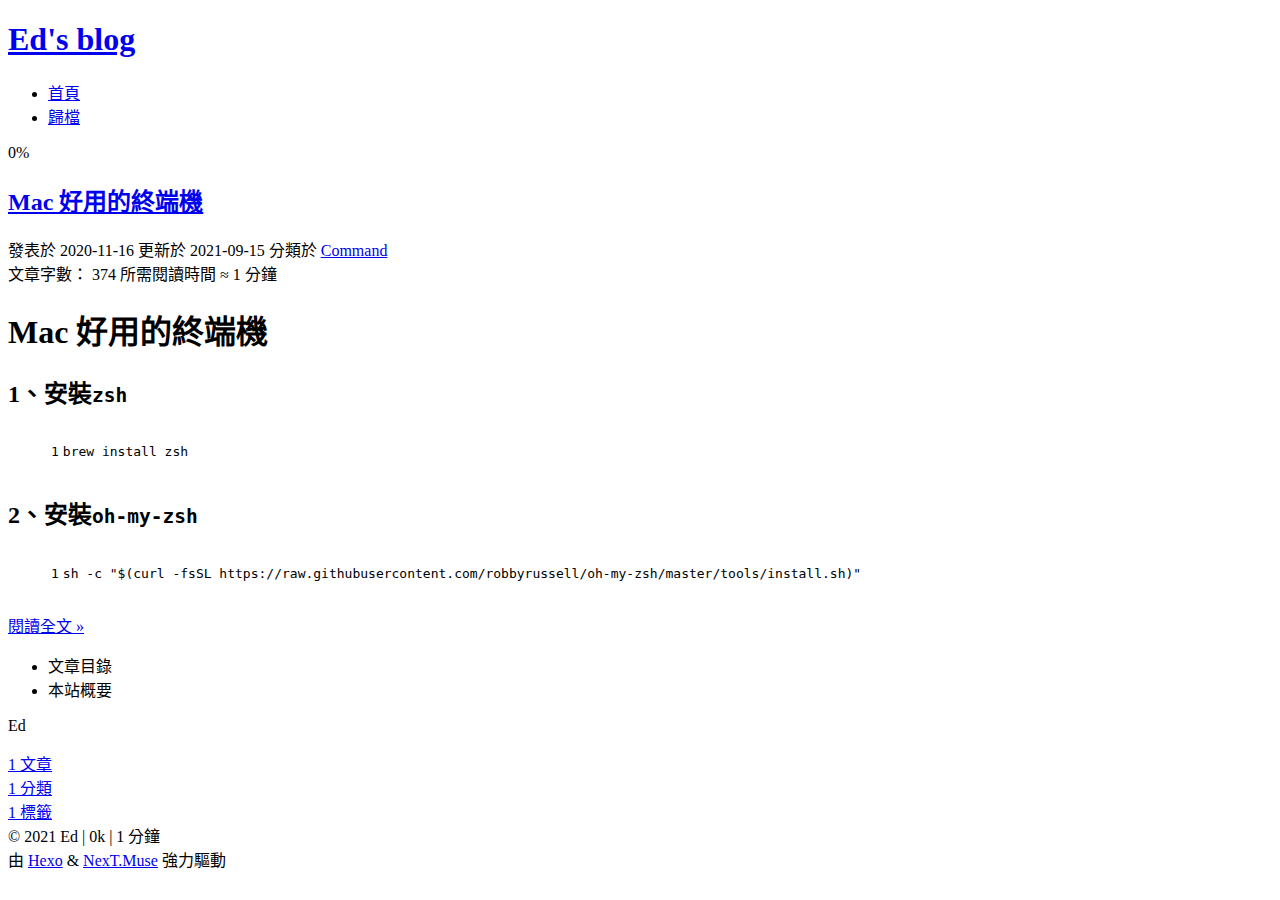
==== index.html @ 4cb5926e "Site updated: 2021-09-26 19:25:12" ====
<!DOCTYPE html>
<html lang="zh-TW">
<head>
  <meta charset="UTF-8">
<meta name="viewport" content="width=device-width, initial-scale=1, maximum-scale=2">
<meta name="theme-color" content="#222">
<meta name="generator" content="Hexo 5.3.0">
  <link rel="apple-touch-icon" sizes="180x180" href="/Blog/images/apple-touch-icon-next.png">
  <link rel="icon" type="image/png" sizes="32x32" href="/Blog/images/favicon-32x32-next.png">
  <link rel="icon" type="image/png" sizes="16x16" href="/Blog/images/favicon-16x16-next.png">
  <link rel="mask-icon" href="/Blog/images/logo.svg" color="#222">

<link rel="stylesheet" href="/Blog/css/main.css">


<link rel="stylesheet" href="/Blog/lib/font-awesome/css/all.min.css">

<script id="hexo-configurations">
    var NexT = window.NexT || {};
    var CONFIG = {"hostname":"example.com","root":"/Blog/","scheme":"Muse","version":"7.8.0","exturl":false,"sidebar":{"position":"left","display":"post","padding":18,"offset":12,"onmobile":false},"copycode":{"enable":false,"show_result":false,"style":null},"back2top":{"enable":true,"sidebar":false,"scrollpercent":false},"bookmark":{"enable":false,"color":"#222","save":"auto"},"fancybox":false,"mediumzoom":false,"lazyload":false,"pangu":false,"comments":{"style":"tabs","active":null,"storage":true,"lazyload":false,"nav":null},"algolia":{"hits":{"per_page":10},"labels":{"input_placeholder":"Search for Posts","hits_empty":"We didn't find any results for the search: ${query}","hits_stats":"${hits} results found in ${time} ms"}},"localsearch":{"enable":false,"trigger":"auto","top_n_per_article":1,"unescape":false,"preload":false},"motion":{"enable":true,"async":false,"transition":{"post_block":"fadeIn","post_header":"slideDownIn","post_body":"slideDownIn","coll_header":"slideLeftIn","sidebar":"slideUpIn"}},"path":"search.xml"};
  </script>

  <meta property="og:type" content="website">
<meta property="og:title" content="Ed&#39;s blog">
<meta property="og:url" content="http://example.com/index.html">
<meta property="og:site_name" content="Ed&#39;s blog">
<meta property="og:locale" content="zh_TW">
<meta property="article:author" content="Ed">
<meta name="twitter:card" content="summary">

<link rel="canonical" href="http://example.com/">


<script id="page-configurations">
  // https://hexo.io/docs/variables.html
  CONFIG.page = {
    sidebar: "",
    isHome : true,
    isPost : false,
    lang   : 'zh-TW'
  };
</script>

  <title>Ed's blog</title>
  






  <noscript>
  <style>
  .use-motion .brand,
  .use-motion .menu-item,
  .sidebar-inner,
  .use-motion .post-block,
  .use-motion .pagination,
  .use-motion .comments,
  .use-motion .post-header,
  .use-motion .post-body,
  .use-motion .collection-header { opacity: initial; }

  .use-motion .site-title,
  .use-motion .site-subtitle {
    opacity: initial;
    top: initial;
  }

  .use-motion .logo-line-before i { left: initial; }
  .use-motion .logo-line-after i { right: initial; }
  </style>
</noscript>

</head>

<body itemscope itemtype="http://schema.org/WebPage">
  <div class="container use-motion">
    <div class="headband"></div>

    <header class="header" itemscope itemtype="http://schema.org/WPHeader">
      <div class="header-inner"><div class="site-brand-container">
  <div class="site-nav-toggle">
    <div class="toggle" aria-label="切換導航欄">
      <span class="toggle-line toggle-line-first"></span>
      <span class="toggle-line toggle-line-middle"></span>
      <span class="toggle-line toggle-line-last"></span>
    </div>
  </div>

  <div class="site-meta">

    <a href="/Blog/" class="brand" rel="start">
      <span class="logo-line-before"><i></i></span>
      <h1 class="site-title">Ed's blog</h1>
      <span class="logo-line-after"><i></i></span>
    </a>
  </div>

  <div class="site-nav-right">
    <div class="toggle popup-trigger">
    </div>
  </div>
</div>




<nav class="site-nav">
  <ul id="menu" class="main-menu menu">
        <li class="menu-item menu-item-home">

    <a href="/Blog/" rel="section"><i class="fa fa-home fa-fw"></i>首頁</a>

  </li>
        <li class="menu-item menu-item-archives">

    <a href="/Blog/archives/" rel="section"><i class="fa fa-archive fa-fw"></i>歸檔</a>

  </li>
  </ul>
</nav>




</div>
    </header>

    
  <div class="back-to-top">
    <i class="fa fa-arrow-up"></i>
    <span>0%</span>
  </div>


    <main class="main">
      <div class="main-inner">
        <div class="content-wrap">
          

          <div class="content index posts-expand">
            
      
  
  
  <article itemscope itemtype="http://schema.org/Article" class="post-block" lang="zh-TW">
    <link itemprop="mainEntityOfPage" href="http://example.com/Mac%20%E5%A5%BD%E7%94%A8%E7%9A%84%E7%B5%82%E7%AB%AF%E6%A9%9F/">

    <span hidden itemprop="author" itemscope itemtype="http://schema.org/Person">
      <meta itemprop="image" content="/Blog/images/avatar.gif">
      <meta itemprop="name" content="Ed">
      <meta itemprop="description" content="">
    </span>

    <span hidden itemprop="publisher" itemscope itemtype="http://schema.org/Organization">
      <meta itemprop="name" content="Ed's blog">
    </span>
      <header class="post-header">
        <h2 class="post-title" itemprop="name headline">
          
            <a href="/Blog/Mac%20%E5%A5%BD%E7%94%A8%E7%9A%84%E7%B5%82%E7%AB%AF%E6%A9%9F/" class="post-title-link" itemprop="url">Mac 好用的終端機</a>
        </h2>

        <div class="post-meta">
            <span class="post-meta-item">
              <span class="post-meta-item-icon">
                <i class="far fa-calendar"></i>
              </span>
              <span class="post-meta-item-text">發表於</span>

              <time title="創建時間：2020-11-16 00:00:00" itemprop="dateCreated datePublished" datetime="2020-11-16T00:00:00+08:00">2020-11-16</time>
            </span>
              <span class="post-meta-item">
                <span class="post-meta-item-icon">
                  <i class="far fa-calendar-check"></i>
                </span>
                <span class="post-meta-item-text">更新於</span>
                <time title="修改時間：2021-09-15 21:24:02" itemprop="dateModified" datetime="2021-09-15T21:24:02+08:00">2021-09-15</time>
              </span>
            <span class="post-meta-item">
              <span class="post-meta-item-icon">
                <i class="far fa-folder"></i>
              </span>
              <span class="post-meta-item-text">分類於</span>
                <span itemprop="about" itemscope itemtype="http://schema.org/Thing">
                  <a href="/Blog/categories/Command/" itemprop="url" rel="index"><span itemprop="name">Command</span></a>
                </span>
            </span>

          <br>
            <span class="post-meta-item" title="文章字數">
              <span class="post-meta-item-icon">
                <i class="far fa-file-word"></i>
              </span>
                <span class="post-meta-item-text">文章字數：</span>
              <span>374</span>
            </span>
            <span class="post-meta-item" title="所需閱讀時間">
              <span class="post-meta-item-icon">
                <i class="far fa-clock"></i>
              </span>
                <span class="post-meta-item-text">所需閱讀時間 &asymp;</span>
              <span>1 分鐘</span>
            </span>

        </div>
      </header>

    
    
    
    <div class="post-body" itemprop="articleBody">

      
          <h1 id="Mac-好用的終端機"><a href="#Mac-好用的終端機" class="headerlink" title="Mac 好用的終端機"></a>Mac 好用的終端機</h1><h2 id="1、安裝zsh"><a href="#1、安裝zsh" class="headerlink" title="1、安裝zsh"></a>1、安裝<code>zsh</code></h2><figure class="highlight plain"><table><tr><td class="gutter"><pre><span class="line">1</span><br></pre></td><td class="code"><pre><span class="line">brew install zsh</span><br></pre></td></tr></table></figure>


<h2 id="2、安裝oh-my-zsh"><a href="#2、安裝oh-my-zsh" class="headerlink" title="2、安裝oh-my-zsh"></a>2、安裝<code>oh-my-zsh</code></h2><figure class="highlight plain"><table><tr><td class="gutter"><pre><span class="line">1</span><br></pre></td><td class="code"><pre><span class="line">sh -c &quot;$(curl -fsSL https:&#x2F;&#x2F;raw.githubusercontent.com&#x2F;robbyrussell&#x2F;oh-my-zsh&#x2F;master&#x2F;tools&#x2F;install.sh)&quot;</span><br></pre></td></tr></table></figure>
          <!--noindex-->
            <div class="post-button">
              <a class="btn" href="/Blog/Mac%20%E5%A5%BD%E7%94%A8%E7%9A%84%E7%B5%82%E7%AB%AF%E6%A9%9F/#more" rel="contents">
                閱讀全文 &raquo;
              </a>
            </div>
          <!--/noindex-->
        
      
    </div>

    
    
    
      <footer class="post-footer">
        <div class="post-eof"></div>
      </footer>
  </article>
  
  
  


  



          </div>
          

<script>
  window.addEventListener('tabs:register', () => {
    let { activeClass } = CONFIG.comments;
    if (CONFIG.comments.storage) {
      activeClass = localStorage.getItem('comments_active') || activeClass;
    }
    if (activeClass) {
      let activeTab = document.querySelector(`a[href="#comment-${activeClass}"]`);
      if (activeTab) {
        activeTab.click();
      }
    }
  });
  if (CONFIG.comments.storage) {
    window.addEventListener('tabs:click', event => {
      if (!event.target.matches('.tabs-comment .tab-content .tab-pane')) return;
      let commentClass = event.target.classList[1];
      localStorage.setItem('comments_active', commentClass);
    });
  }
</script>

        </div>
          
  
  <div class="toggle sidebar-toggle">
    <span class="toggle-line toggle-line-first"></span>
    <span class="toggle-line toggle-line-middle"></span>
    <span class="toggle-line toggle-line-last"></span>
  </div>

  <aside class="sidebar">
    <div class="sidebar-inner">

      <ul class="sidebar-nav motion-element">
        <li class="sidebar-nav-toc">
          文章目錄
        </li>
        <li class="sidebar-nav-overview">
          本站概要
        </li>
      </ul>

      <!--noindex-->
      <div class="post-toc-wrap sidebar-panel">
      </div>
      <!--/noindex-->

      <div class="site-overview-wrap sidebar-panel">
        <div class="site-author motion-element" itemprop="author" itemscope itemtype="http://schema.org/Person">
  <p class="site-author-name" itemprop="name">Ed</p>
  <div class="site-description" itemprop="description"></div>
</div>
<div class="site-state-wrap motion-element">
  <nav class="site-state">
      <div class="site-state-item site-state-posts">
          <a href="/Blog/archives/">
        
          <span class="site-state-item-count">1</span>
          <span class="site-state-item-name">文章</span>
        </a>
      </div>
      <div class="site-state-item site-state-categories">
            <a href="/Blog/categories/">
        <span class="site-state-item-count">1</span>
        <span class="site-state-item-name">分類</span></a>
      </div>
      <div class="site-state-item site-state-tags">
            <a href="/Blog/tags/">
        <span class="site-state-item-count">1</span>
        <span class="site-state-item-name">標籤</span></a>
      </div>
  </nav>
</div>



      </div>

    </div>
  </aside>
  <div id="sidebar-dimmer"></div>


      </div>
    </main>

    <footer class="footer">
      <div class="footer-inner">
        

        

<div class="copyright">
  
  &copy; 
  <span itemprop="copyrightYear">2021</span>
  <span class="with-love">
    <i class="fa fa-heart"></i>
  </span>
  <span class="author" itemprop="copyrightHolder">Ed</span>
    <span class="post-meta-divider">|</span>
    <span class="post-meta-item-icon">
      <i class="fa fa-chart-area"></i>
    </span>
    <span title="總字數">0k</span>
    <span class="post-meta-divider">|</span>
    <span class="post-meta-item-icon">
      <i class="fa fa-coffee"></i>
    </span>
    <span title="所需總閱讀時間">1 分鐘</span>
</div>
  <div class="powered-by">由 <a href="https://hexo.io/" class="theme-link" rel="noopener" target="_blank">Hexo</a> & <a href="https://muse.theme-next.org/" class="theme-link" rel="noopener" target="_blank">NexT.Muse</a> 強力驅動
  </div>

        








      </div>
    </footer>
  </div>

  
  <script src="/Blog/lib/anime.min.js"></script>
  <script src="/Blog/lib/velocity/velocity.min.js"></script>
  <script src="/Blog/lib/velocity/velocity.ui.min.js"></script>

<script src="/Blog/js/utils.js"></script>

<script src="/Blog/js/motion.js"></script>


<script src="/Blog/js/schemes/muse.js"></script>


<script src="/Blog/js/next-boot.js"></script>




  















  

  

</body>
</html>
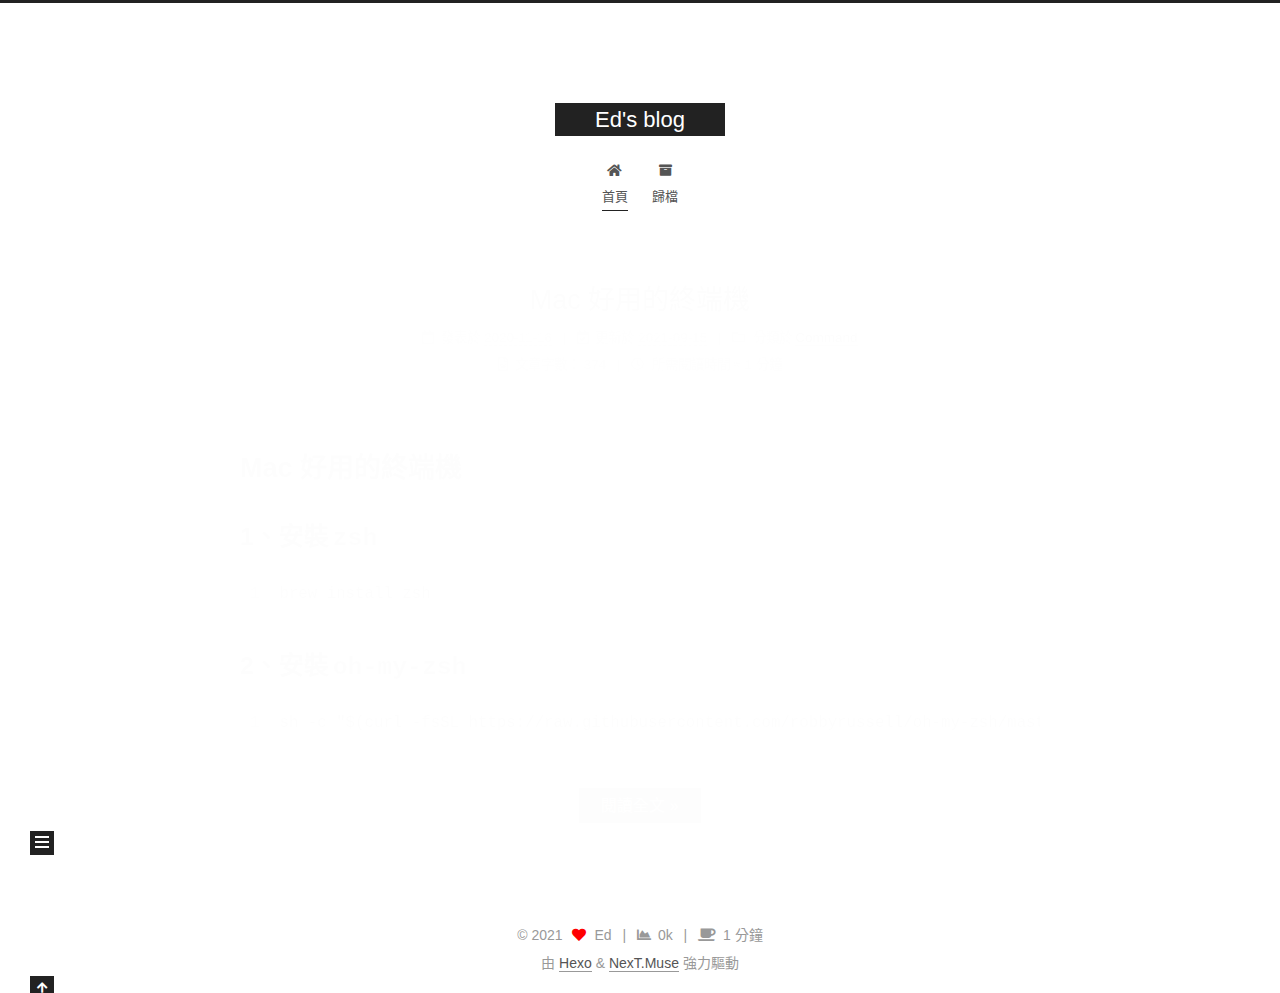
==== commit f0e3078c: "Site updated: 2021-09-26 19:32:54" ====
--- a/index.html
+++ b/index.html
@@ -5,19 +5,19 @@
 <meta name="viewport" content="width=device-width, initial-scale=1, maximum-scale=2">
 <meta name="theme-color" content="#222">
 <meta name="generator" content="Hexo 5.3.0">
-  <link rel="apple-touch-icon" sizes="180x180" href="/Blog/images/apple-touch-icon-next.png">
-  <link rel="icon" type="image/png" sizes="32x32" href="/Blog/images/favicon-32x32-next.png">
-  <link rel="icon" type="image/png" sizes="16x16" href="/Blog/images/favicon-16x16-next.png">
-  <link rel="mask-icon" href="/Blog/images/logo.svg" color="#222">
-
-<link rel="stylesheet" href="/Blog/css/main.css">
-
-
-<link rel="stylesheet" href="/Blog/lib/font-awesome/css/all.min.css">
+  <link rel="apple-touch-icon" sizes="180x180" href="/images/apple-touch-icon-next.png">
+  <link rel="icon" type="image/png" sizes="32x32" href="/images/favicon-32x32-next.png">
+  <link rel="icon" type="image/png" sizes="16x16" href="/images/favicon-16x16-next.png">
+  <link rel="mask-icon" href="/images/logo.svg" color="#222">
+
+<link rel="stylesheet" href="/css/main.css">
+
+
+<link rel="stylesheet" href="/lib/font-awesome/css/all.min.css">
 
 <script id="hexo-configurations">
     var NexT = window.NexT || {};
-    var CONFIG = {"hostname":"example.com","root":"/Blog/","scheme":"Muse","version":"7.8.0","exturl":false,"sidebar":{"position":"left","display":"post","padding":18,"offset":12,"onmobile":false},"copycode":{"enable":false,"show_result":false,"style":null},"back2top":{"enable":true,"sidebar":false,"scrollpercent":false},"bookmark":{"enable":false,"color":"#222","save":"auto"},"fancybox":false,"mediumzoom":false,"lazyload":false,"pangu":false,"comments":{"style":"tabs","active":null,"storage":true,"lazyload":false,"nav":null},"algolia":{"hits":{"per_page":10},"labels":{"input_placeholder":"Search for Posts","hits_empty":"We didn't find any results for the search: ${query}","hits_stats":"${hits} results found in ${time} ms"}},"localsearch":{"enable":false,"trigger":"auto","top_n_per_article":1,"unescape":false,"preload":false},"motion":{"enable":true,"async":false,"transition":{"post_block":"fadeIn","post_header":"slideDownIn","post_body":"slideDownIn","coll_header":"slideLeftIn","sidebar":"slideUpIn"}},"path":"search.xml"};
+    var CONFIG = {"hostname":"example.com","root":"/","scheme":"Muse","version":"7.8.0","exturl":false,"sidebar":{"position":"left","display":"post","padding":18,"offset":12,"onmobile":false},"copycode":{"enable":false,"show_result":false,"style":null},"back2top":{"enable":true,"sidebar":false,"scrollpercent":false},"bookmark":{"enable":false,"color":"#222","save":"auto"},"fancybox":false,"mediumzoom":false,"lazyload":false,"pangu":false,"comments":{"style":"tabs","active":null,"storage":true,"lazyload":false,"nav":null},"algolia":{"hits":{"per_page":10},"labels":{"input_placeholder":"Search for Posts","hits_empty":"We didn't find any results for the search: ${query}","hits_stats":"${hits} results found in ${time} ms"}},"localsearch":{"enable":false,"trigger":"auto","top_n_per_article":1,"unescape":false,"preload":false},"motion":{"enable":true,"async":false,"transition":{"post_block":"fadeIn","post_header":"slideDownIn","post_body":"slideDownIn","coll_header":"slideLeftIn","sidebar":"slideUpIn"}},"path":"search.xml"};
   </script>
 
   <meta property="og:type" content="website">
@@ -90,7 +90,7 @@
 
   <div class="site-meta">
 
-    <a href="/Blog/" class="brand" rel="start">
+    <a href="/" class="brand" rel="start">
       <span class="logo-line-before"><i></i></span>
       <h1 class="site-title">Ed's blog</h1>
       <span class="logo-line-after"><i></i></span>
@@ -110,12 +110,12 @@
   <ul id="menu" class="main-menu menu">
         <li class="menu-item menu-item-home">
 
-    <a href="/Blog/" rel="section"><i class="fa fa-home fa-fw"></i>首頁</a>
+    <a href="/" rel="section"><i class="fa fa-home fa-fw"></i>首頁</a>
 
   </li>
         <li class="menu-item menu-item-archives">
 
-    <a href="/Blog/archives/" rel="section"><i class="fa fa-archive fa-fw"></i>歸檔</a>
+    <a href="/archives/" rel="section"><i class="fa fa-archive fa-fw"></i>歸檔</a>
 
   </li>
   </ul>
@@ -148,7 +148,7 @@
     <link itemprop="mainEntityOfPage" href="http://example.com/Mac%20%E5%A5%BD%E7%94%A8%E7%9A%84%E7%B5%82%E7%AB%AF%E6%A9%9F/">
 
     <span hidden itemprop="author" itemscope itemtype="http://schema.org/Person">
-      <meta itemprop="image" content="/Blog/images/avatar.gif">
+      <meta itemprop="image" content="/images/avatar.gif">
       <meta itemprop="name" content="Ed">
       <meta itemprop="description" content="">
     </span>
@@ -159,7 +159,7 @@
       <header class="post-header">
         <h2 class="post-title" itemprop="name headline">
           
-            <a href="/Blog/Mac%20%E5%A5%BD%E7%94%A8%E7%9A%84%E7%B5%82%E7%AB%AF%E6%A9%9F/" class="post-title-link" itemprop="url">Mac 好用的終端機</a>
+            <a href="/Mac%20%E5%A5%BD%E7%94%A8%E7%9A%84%E7%B5%82%E7%AB%AF%E6%A9%9F/" class="post-title-link" itemprop="url">Mac 好用的終端機</a>
         </h2>
 
         <div class="post-meta">
@@ -184,7 +184,7 @@
               </span>
               <span class="post-meta-item-text">分類於</span>
                 <span itemprop="about" itemscope itemtype="http://schema.org/Thing">
-                  <a href="/Blog/categories/Command/" itemprop="url" rel="index"><span itemprop="name">Command</span></a>
+                  <a href="/categories/Command/" itemprop="url" rel="index"><span itemprop="name">Command</span></a>
                 </span>
             </span>
 
@@ -219,7 +219,7 @@
 <h2 id="2、安裝oh-my-zsh"><a href="#2、安裝oh-my-zsh" class="headerlink" title="2、安裝oh-my-zsh"></a>2、安裝<code>oh-my-zsh</code></h2><figure class="highlight plain"><table><tr><td class="gutter"><pre><span class="line">1</span><br></pre></td><td class="code"><pre><span class="line">sh -c &quot;$(curl -fsSL https:&#x2F;&#x2F;raw.githubusercontent.com&#x2F;robbyrussell&#x2F;oh-my-zsh&#x2F;master&#x2F;tools&#x2F;install.sh)&quot;</span><br></pre></td></tr></table></figure>
           <!--noindex-->
             <div class="post-button">
-              <a class="btn" href="/Blog/Mac%20%E5%A5%BD%E7%94%A8%E7%9A%84%E7%B5%82%E7%AB%AF%E6%A9%9F/#more" rel="contents">
+              <a class="btn" href="/Mac%20%E5%A5%BD%E7%94%A8%E7%9A%84%E7%B5%82%E7%AB%AF%E6%A9%9F/#more" rel="contents">
                 閱讀全文 &raquo;
               </a>
             </div>
@@ -303,19 +303,19 @@
 <div class="site-state-wrap motion-element">
   <nav class="site-state">
       <div class="site-state-item site-state-posts">
-          <a href="/Blog/archives/">
+          <a href="/archives/">
         
           <span class="site-state-item-count">1</span>
           <span class="site-state-item-name">文章</span>
         </a>
       </div>
       <div class="site-state-item site-state-categories">
-            <a href="/Blog/categories/">
+            <a href="/categories/">
         <span class="site-state-item-count">1</span>
         <span class="site-state-item-name">分類</span></a>
       </div>
       <div class="site-state-item site-state-tags">
-            <a href="/Blog/tags/">
+            <a href="/tags/">
         <span class="site-state-item-count">1</span>
         <span class="site-state-item-name">標籤</span></a>
       </div>
@@ -376,19 +376,19 @@
   </div>
 
   
-  <script src="/Blog/lib/anime.min.js"></script>
-  <script src="/Blog/lib/velocity/velocity.min.js"></script>
-  <script src="/Blog/lib/velocity/velocity.ui.min.js"></script>
-
-<script src="/Blog/js/utils.js"></script>
-
-<script src="/Blog/js/motion.js"></script>
-
-
-<script src="/Blog/js/schemes/muse.js"></script>
-
-
-<script src="/Blog/js/next-boot.js"></script>
+  <script src="/lib/anime.min.js"></script>
+  <script src="/lib/velocity/velocity.min.js"></script>
+  <script src="/lib/velocity/velocity.ui.min.js"></script>
+
+<script src="/js/utils.js"></script>
+
+<script src="/js/motion.js"></script>
+
+
+<script src="/js/schemes/muse.js"></script>
+
+
+<script src="/js/next-boot.js"></script>
 
 
 
--- a/css/main.css
+++ b/css/main.css
@@ -0,0 +1,2291 @@
+:root {
+  --body-bg-color: #fff;
+  --content-bg-color: #fff;
+  --card-bg-color: #f5f5f5;
+  --text-color: #555;
+  --blockquote-color: #666;
+  --link-color: #555;
+  --link-hover-color: #222;
+  --brand-color: #fff;
+  --brand-hover-color: #fff;
+  --table-row-odd-bg-color: #f9f9f9;
+  --table-row-hover-bg-color: #f5f5f5;
+  --menu-item-bg-color: #f5f5f5;
+  --btn-default-bg: #222;
+  --btn-default-color: #fff;
+  --btn-default-border-color: #222;
+  --btn-default-hover-bg: #fff;
+  --btn-default-hover-color: #222;
+  --btn-default-hover-border-color: #222;
+}
+html {
+  line-height: 1.15; /* 1 */
+  -webkit-text-size-adjust: 100%; /* 2 */
+}
+body {
+  margin: 0;
+}
+main {
+  display: block;
+}
+h1 {
+  font-size: 2em;
+  margin: 0.67em 0;
+}
+hr {
+  box-sizing: content-box; /* 1 */
+  height: 0; /* 1 */
+  overflow: visible; /* 2 */
+}
+pre {
+  font-family: monospace, monospace; /* 1 */
+  font-size: 1em; /* 2 */
+}
+a {
+  background: transparent;
+}
+abbr[title] {
+  border-bottom: none; /* 1 */
+  text-decoration: underline; /* 2 */
+  text-decoration: underline dotted; /* 2 */
+}
+b,
+strong {
+  font-weight: bolder;
+}
+code,
+kbd,
+samp {
+  font-family: monospace, monospace; /* 1 */
+  font-size: 1em; /* 2 */
+}
+small {
+  font-size: 80%;
+}
+sub,
+sup {
+  font-size: 75%;
+  line-height: 0;
+  position: relative;
+  vertical-align: baseline;
+}
+sub {
+  bottom: -0.25em;
+}
+sup {
+  top: -0.5em;
+}
+img {
+  border-style: none;
+}
+button,
+input,
+optgroup,
+select,
+textarea {
+  font-family: inherit; /* 1 */
+  font-size: 100%; /* 1 */
+  line-height: 1.15; /* 1 */
+  margin: 0; /* 2 */
+}
+button,
+input {
+/* 1 */
+  overflow: visible;
+}
+button,
+select {
+/* 1 */
+  text-transform: none;
+}
+button,
+[type='button'],
+[type='reset'],
+[type='submit'] {
+  -webkit-appearance: button;
+}
+button::-moz-focus-inner,
+[type='button']::-moz-focus-inner,
+[type='reset']::-moz-focus-inner,
+[type='submit']::-moz-focus-inner {
+  border-style: none;
+  padding: 0;
+}
+button:-moz-focusring,
+[type='button']:-moz-focusring,
+[type='reset']:-moz-focusring,
+[type='submit']:-moz-focusring {
+  outline: 1px dotted ButtonText;
+}
+fieldset {
+  padding: 0.35em 0.75em 0.625em;
+}
+legend {
+  box-sizing: border-box; /* 1 */
+  color: inherit; /* 2 */
+  display: table; /* 1 */
+  max-width: 100%; /* 1 */
+  padding: 0; /* 3 */
+  white-space: normal; /* 1 */
+}
+progress {
+  vertical-align: baseline;
+}
+textarea {
+  overflow: auto;
+}
+[type='checkbox'],
+[type='radio'] {
+  box-sizing: border-box; /* 1 */
+  padding: 0; /* 2 */
+}
+[type='number']::-webkit-inner-spin-button,
+[type='number']::-webkit-outer-spin-button {
+  height: auto;
+}
+[type='search'] {
+  outline-offset: -2px; /* 2 */
+  -webkit-appearance: textfield; /* 1 */
+}
+[type='search']::-webkit-search-decoration {
+  -webkit-appearance: none;
+}
+::-webkit-file-upload-button {
+  font: inherit; /* 2 */
+  -webkit-appearance: button; /* 1 */
+}
+details {
+  display: block;
+}
+summary {
+  display: list-item;
+}
+template {
+  display: none;
+}
+[hidden] {
+  display: none;
+}
+::selection {
+  background: #262a30;
+  color: #eee;
+}
+html,
+body {
+  height: 100%;
+}
+body {
+  background: var(--body-bg-color);
+  color: var(--text-color);
+  font-family: 'Lato', "PingFang SC", "Microsoft YaHei", sans-serif;
+  font-size: 1em;
+  line-height: 2;
+}
+@media (max-width: 991px) {
+  body {
+    padding-left: 0 !important;
+    padding-right: 0 !important;
+  }
+}
+h1,
+h2,
+h3,
+h4,
+h5,
+h6 {
+  font-family: 'Lato', "PingFang SC", "Microsoft YaHei", sans-serif;
+  font-weight: bold;
+  line-height: 1.5;
+  margin: 20px 0 15px;
+}
+h1 {
+  font-size: 1.5em;
+}
+h2 {
+  font-size: 1.375em;
+}
+h3 {
+  font-size: 1.25em;
+}
+h4 {
+  font-size: 1.125em;
+}
+h5 {
+  font-size: 1em;
+}
+h6 {
+  font-size: 0.875em;
+}
+p {
+  margin: 0 0 20px 0;
+}
+a,
+span.exturl {
+  border-bottom: 1px solid #999;
+  color: var(--link-color);
+  outline: 0;
+  text-decoration: none;
+  overflow-wrap: break-word;
+  word-wrap: break-word;
+  cursor: pointer;
+}
+a:hover,
+span.exturl:hover {
+  border-bottom-color: var(--link-hover-color);
+  color: var(--link-hover-color);
+}
+iframe,
+img,
+video {
+  display: block;
+  margin-left: auto;
+  margin-right: auto;
+  max-width: 100%;
+}
+hr {
+  background-image: repeating-linear-gradient(-45deg, #ddd, #ddd 4px, transparent 4px, transparent 8px);
+  border: 0;
+  height: 3px;
+  margin: 40px 0;
+}
+blockquote {
+  border-left: 4px solid #ddd;
+  color: var(--blockquote-color);
+  margin: 0;
+  padding: 0 15px;
+}
+blockquote cite::before {
+  content: '-';
+  padding: 0 5px;
+}
+dt {
+  font-weight: bold;
+}
+dd {
+  margin: 0;
+  padding: 0;
+}
+kbd {
+  background-color: #f5f5f5;
+  background-image: linear-gradient(#eee, #fff, #eee);
+  border: 1px solid #ccc;
+  border-radius: 0.2em;
+  box-shadow: 0.1em 0.1em 0.2em rgba(0,0,0,0.1);
+  color: #555;
+  font-family: inherit;
+  padding: 0.1em 0.3em;
+  white-space: nowrap;
+}
+.table-container {
+  overflow: auto;
+}
+table {
+  border-collapse: collapse;
+  border-spacing: 0;
+  font-size: 0.875em;
+  margin: 0 0 20px 0;
+  width: 100%;
+}
+tbody tr:nth-of-type(odd) {
+  background: var(--table-row-odd-bg-color);
+}
+tbody tr:hover {
+  background: var(--table-row-hover-bg-color);
+}
+caption,
+th,
+td {
+  font-weight: normal;
+  padding: 8px;
+  vertical-align: middle;
+}
+th,
+td {
+  border: 1px solid #ddd;
+  border-bottom: 3px solid #ddd;
+}
+th {
+  font-weight: 700;
+  padding-bottom: 10px;
+}
+td {
+  border-bottom-width: 1px;
+}
+.btn {
+  background: var(--btn-default-bg);
+  border: 2px solid var(--btn-default-border-color);
+  border-radius: 0;
+  color: var(--btn-default-color);
+  display: inline-block;
+  font-size: 0.875em;
+  line-height: 2;
+  padding: 0 20px;
+  text-decoration: none;
+  transition-property: background-color;
+  transition-delay: 0s;
+  transition-duration: 0.2s;
+  transition-timing-function: ease-in-out;
+}
+.btn:hover {
+  background: var(--btn-default-hover-bg);
+  border-color: var(--btn-default-hover-border-color);
+  color: var(--btn-default-hover-color);
+}
+.btn + .btn {
+  margin: 0 0 8px 8px;
+}
+.btn .fa-fw {
+  text-align: left;
+  width: 1.285714285714286em;
+}
+.toggle {
+  line-height: 0;
+}
+.toggle .toggle-line {
+  background: #fff;
+  display: inline-block;
+  height: 2px;
+  left: 0;
+  position: relative;
+  top: 0;
+  transition: all 0.4s;
+  vertical-align: top;
+  width: 100%;
+}
+.toggle .toggle-line:not(:first-child) {
+  margin-top: 3px;
+}
+.toggle.toggle-arrow .toggle-line-first {
+  left: 50%;
+  top: 2px;
+  transform: rotate(45deg);
+  width: 50%;
+}
+.toggle.toggle-arrow .toggle-line-middle {
+  left: 2px;
+  width: 90%;
+}
+.toggle.toggle-arrow .toggle-line-last {
+  left: 50%;
+  top: -2px;
+  transform: rotate(-45deg);
+  width: 50%;
+}
+.toggle.toggle-close .toggle-line-first {
+  transform: rotate(-45deg);
+  top: 5px;
+}
+.toggle.toggle-close .toggle-line-middle {
+  opacity: 0;
+}
+.toggle.toggle-close .toggle-line-last {
+  transform: rotate(45deg);
+  top: -5px;
+}
+.highlight,
+pre {
+  background: #f7f7f7;
+  color: #4d4d4c;
+  line-height: 1.6;
+  margin: 0 auto 20px;
+}
+pre,
+code {
+  font-family: consolas, Menlo, monospace, "PingFang SC", "Microsoft YaHei";
+}
+code {
+  background: #eee;
+  border-radius: 3px;
+  color: #555;
+  padding: 2px 4px;
+  overflow-wrap: break-word;
+  word-wrap: break-word;
+}
+.highlight *::selection {
+  background: #d6d6d6;
+}
+.highlight pre {
+  border: 0;
+  margin: 0;
+  padding: 10px 0;
+}
+.highlight table {
+  border: 0;
+  margin: 0;
+  width: auto;
+}
+.highlight td {
+  border: 0;
+  padding: 0;
+}
+.highlight figcaption {
+  background: #eff2f3;
+  color: #4d4d4c;
+  display: flex;
+  font-size: 0.875em;
+  justify-content: space-between;
+  line-height: 1.2;
+  padding: 0.5em;
+}
+.highlight figcaption a {
+  color: #4d4d4c;
+}
+.highlight figcaption a:hover {
+  border-bottom-color: #4d4d4c;
+}
+.highlight .gutter {
+  -moz-user-select: none;
+  -ms-user-select: none;
+  -webkit-user-select: none;
+  user-select: none;
+}
+.highlight .gutter pre {
+  background: #eff2f3;
+  color: #869194;
+  padding-left: 10px;
+  padding-right: 10px;
+  text-align: right;
+}
+.highlight .code pre {
+  background: #f7f7f7;
+  padding-left: 10px;
+  width: 100%;
+}
+.gist table {
+  width: auto;
+}
+.gist table td {
+  border: 0;
+}
+pre {
+  overflow: auto;
+  padding: 10px;
+}
+pre code {
+  background: none;
+  color: #4d4d4c;
+  font-size: 0.875em;
+  padding: 0;
+  text-shadow: none;
+}
+pre .deletion {
+  background: #fdd;
+}
+pre .addition {
+  background: #dfd;
+}
+pre .meta {
+  color: #eab700;
+  -moz-user-select: none;
+  -ms-user-select: none;
+  -webkit-user-select: none;
+  user-select: none;
+}
+pre .comment {
+  color: #8e908c;
+}
+pre .variable,
+pre .attribute,
+pre .tag,
+pre .name,
+pre .regexp,
+pre .ruby .constant,
+pre .xml .tag .title,
+pre .xml .pi,
+pre .xml .doctype,
+pre .html .doctype,
+pre .css .id,
+pre .css .class,
+pre .css .pseudo {
+  color: #c82829;
+}
+pre .number,
+pre .preprocessor,
+pre .built_in,
+pre .builtin-name,
+pre .literal,
+pre .params,
+pre .constant,
+pre .command {
+  color: #f5871f;
+}
+pre .ruby .class .title,
+pre .css .rules .attribute,
+pre .string,
+pre .symbol,
+pre .value,
+pre .inheritance,
+pre .header,
+pre .ruby .symbol,
+pre .xml .cdata,
+pre .special,
+pre .formula {
+  color: #718c00;
+}
+pre .title,
+pre .css .hexcolor {
+  color: #3e999f;
+}
+pre .function,
+pre .python .decorator,
+pre .python .title,
+pre .ruby .function .title,
+pre .ruby .title .keyword,
+pre .perl .sub,
+pre .javascript .title,
+pre .coffeescript .title {
+  color: #4271ae;
+}
+pre .keyword,
+pre .javascript .function {
+  color: #8959a8;
+}
+.blockquote-center {
+  border-left: none;
+  margin: 40px 0;
+  padding: 0;
+  position: relative;
+  text-align: center;
+}
+.blockquote-center .fa {
+  display: block;
+  opacity: 0.6;
+  position: absolute;
+  width: 100%;
+}
+.blockquote-center .fa-quote-left {
+  border-top: 1px solid #ccc;
+  text-align: left;
+  top: -20px;
+}
+.blockquote-center .fa-quote-right {
+  border-bottom: 1px solid #ccc;
+  text-align: right;
+  bottom: -20px;
+}
+.blockquote-center p,
+.blockquote-center div {
+  text-align: center;
+}
+.post-body .group-picture img {
+  margin: 0 auto;
+  padding: 0 3px;
+}
+.group-picture-row {
+  margin-bottom: 6px;
+  overflow: hidden;
+}
+.group-picture-column {
+  float: left;
+  margin-bottom: 10px;
+}
+.post-body .label {
+  color: #555;
+  display: inline;
+  padding: 0 2px;
+}
+.post-body .label.default {
+  background: #f0f0f0;
+}
+.post-body .label.primary {
+  background: #efe6f7;
+}
+.post-body .label.info {
+  background: #e5f2f8;
+}
+.post-body .label.success {
+  background: #e7f4e9;
+}
+.post-body .label.warning {
+  background: #fcf6e1;
+}
+.post-body .label.danger {
+  background: #fae8eb;
+}
+.post-body .tabs {
+  margin-bottom: 20px;
+}
+.post-body .tabs,
+.tabs-comment {
+  display: block;
+  padding-top: 10px;
+  position: relative;
+}
+.post-body .tabs ul.nav-tabs,
+.tabs-comment ul.nav-tabs {
+  display: flex;
+  flex-wrap: wrap;
+  margin: 0;
+  margin-bottom: -1px;
+  padding: 0;
+}
+@media (max-width: 413px) {
+  .post-body .tabs ul.nav-tabs,
+  .tabs-comment ul.nav-tabs {
+    display: block;
+    margin-bottom: 5px;
+  }
+}
+.post-body .tabs ul.nav-tabs li.tab,
+.tabs-comment ul.nav-tabs li.tab {
+  border-bottom: 1px solid #ddd;
+  border-left: 1px solid transparent;
+  border-right: 1px solid transparent;
+  border-top: 3px solid transparent;
+  flex-grow: 1;
+  list-style-type: none;
+  border-radius: 0 0 0 0;
+}
+@media (max-width: 413px) {
+  .post-body .tabs ul.nav-tabs li.tab,
+  .tabs-comment ul.nav-tabs li.tab {
+    border-bottom: 1px solid transparent;
+    border-left: 3px solid transparent;
+    border-right: 1px solid transparent;
+    border-top: 1px solid transparent;
+  }
+}
+@media (max-width: 413px) {
+  .post-body .tabs ul.nav-tabs li.tab,
+  .tabs-comment ul.nav-tabs li.tab {
+    border-radius: 0;
+  }
+}
+.post-body .tabs ul.nav-tabs li.tab a,
+.tabs-comment ul.nav-tabs li.tab a {
+  border-bottom: initial;
+  display: block;
+  line-height: 1.8;
+  outline: 0;
+  padding: 0.25em 0.75em;
+  text-align: center;
+  transition-delay: 0s;
+  transition-duration: 0.2s;
+  transition-timing-function: ease-out;
+}
+.post-body .tabs ul.nav-tabs li.tab a i,
+.tabs-comment ul.nav-tabs li.tab a i {
+  width: 1.285714285714286em;
+}
+.post-body .tabs ul.nav-tabs li.tab.active,
+.tabs-comment ul.nav-tabs li.tab.active {
+  border-bottom: 1px solid transparent;
+  border-left: 1px solid #ddd;
+  border-right: 1px solid #ddd;
+  border-top: 3px solid #fc6423;
+}
+@media (max-width: 413px) {
+  .post-body .tabs ul.nav-tabs li.tab.active,
+  .tabs-comment ul.nav-tabs li.tab.active {
+    border-bottom: 1px solid #ddd;
+    border-left: 3px solid #fc6423;
+    border-right: 1px solid #ddd;
+    border-top: 1px solid #ddd;
+  }
+}
+.post-body .tabs ul.nav-tabs li.tab.active a,
+.tabs-comment ul.nav-tabs li.tab.active a {
+  color: var(--link-color);
+  cursor: default;
+}
+.post-body .tabs .tab-content .tab-pane,
+.tabs-comment .tab-content .tab-pane {
+  border: 1px solid #ddd;
+  border-top: 0;
+  padding: 20px 20px 0 20px;
+  border-radius: 0;
+}
+.post-body .tabs .tab-content .tab-pane:not(.active),
+.tabs-comment .tab-content .tab-pane:not(.active) {
+  display: none;
+}
+.post-body .tabs .tab-content .tab-pane.active,
+.tabs-comment .tab-content .tab-pane.active {
+  display: block;
+}
+.post-body .tabs .tab-content .tab-pane.active:nth-of-type(1),
+.tabs-comment .tab-content .tab-pane.active:nth-of-type(1) {
+  border-radius: 0 0 0 0;
+}
+@media (max-width: 413px) {
+  .post-body .tabs .tab-content .tab-pane.active:nth-of-type(1),
+  .tabs-comment .tab-content .tab-pane.active:nth-of-type(1) {
+    border-radius: 0;
+  }
+}
+.post-body .note {
+  border-radius: 3px;
+  margin-bottom: 20px;
+  padding: 1em;
+  position: relative;
+  border: 1px solid #eee;
+  border-left-width: 5px;
+}
+.post-body .note h2,
+.post-body .note h3,
+.post-body .note h4,
+.post-body .note h5,
+.post-body .note h6 {
+  margin-top: 0;
+  border-bottom: initial;
+  margin-bottom: 0;
+  padding-top: 0;
+}
+.post-body .note p:first-child,
+.post-body .note ul:first-child,
+.post-body .note ol:first-child,
+.post-body .note table:first-child,
+.post-body .note pre:first-child,
+.post-body .note blockquote:first-child,
+.post-body .note img:first-child {
+  margin-top: 0;
+}
+.post-body .note p:last-child,
+.post-body .note ul:last-child,
+.post-body .note ol:last-child,
+.post-body .note table:last-child,
+.post-body .note pre:last-child,
+.post-body .note blockquote:last-child,
+.post-body .note img:last-child {
+  margin-bottom: 0;
+}
+.post-body .note.default {
+  border-left-color: #777;
+}
+.post-body .note.default h2,
+.post-body .note.default h3,
+.post-body .note.default h4,
+.post-body .note.default h5,
+.post-body .note.default h6 {
+  color: #777;
+}
+.post-body .note.primary {
+  border-left-color: #6f42c1;
+}
+.post-body .note.primary h2,
+.post-body .note.primary h3,
+.post-body .note.primary h4,
+.post-body .note.primary h5,
+.post-body .note.primary h6 {
+  color: #6f42c1;
+}
+.post-body .note.info {
+  border-left-color: #428bca;
+}
+.post-body .note.info h2,
+.post-body .note.info h3,
+.post-body .note.info h4,
+.post-body .note.info h5,
+.post-body .note.info h6 {
+  color: #428bca;
+}
+.post-body .note.success {
+  border-left-color: #5cb85c;
+}
+.post-body .note.success h2,
+.post-body .note.success h3,
+.post-body .note.success h4,
+.post-body .note.success h5,
+.post-body .note.success h6 {
+  color: #5cb85c;
+}
+.post-body .note.warning {
+  border-left-color: #f0ad4e;
+}
+.post-body .note.warning h2,
+.post-body .note.warning h3,
+.post-body .note.warning h4,
+.post-body .note.warning h5,
+.post-body .note.warning h6 {
+  color: #f0ad4e;
+}
+.post-body .note.danger {
+  border-left-color: #d9534f;
+}
+.post-body .note.danger h2,
+.post-body .note.danger h3,
+.post-body .note.danger h4,
+.post-body .note.danger h5,
+.post-body .note.danger h6 {
+  color: #d9534f;
+}
+.pagination .prev,
+.pagination .next,
+.pagination .page-number,
+.pagination .space {
+  display: inline-block;
+  margin: 0 10px;
+  padding: 0 11px;
+  position: relative;
+  top: -1px;
+}
+@media (max-width: 767px) {
+  .pagination .prev,
+  .pagination .next,
+  .pagination .page-number,
+  .pagination .space {
+    margin: 0 5px;
+  }
+}
+.pagination {
+  border-top: 1px solid #eee;
+  margin: 120px 0 0;
+  text-align: center;
+}
+.pagination .prev,
+.pagination .next,
+.pagination .page-number {
+  border-bottom: 0;
+  border-top: 1px solid #eee;
+  transition-property: border-color;
+  transition-delay: 0s;
+  transition-duration: 0.2s;
+  transition-timing-function: ease-in-out;
+}
+.pagination .prev:hover,
+.pagination .next:hover,
+.pagination .page-number:hover {
+  border-top-color: #222;
+}
+.pagination .space {
+  margin: 0;
+  padding: 0;
+}
+.pagination .prev {
+  margin-left: 0;
+}
+.pagination .next {
+  margin-right: 0;
+}
+.pagination .page-number.current {
+  background: #ccc;
+  border-top-color: #ccc;
+  color: #fff;
+}
+@media (max-width: 767px) {
+  .pagination {
+    border-top: none;
+  }
+  .pagination .prev,
+  .pagination .next,
+  .pagination .page-number {
+    border-bottom: 1px solid #eee;
+    border-top: 0;
+    margin-bottom: 10px;
+    padding: 0 10px;
+  }
+  .pagination .prev:hover,
+  .pagination .next:hover,
+  .pagination .page-number:hover {
+    border-bottom-color: #222;
+  }
+}
+.comments {
+  margin-top: 60px;
+  overflow: hidden;
+}
+.comment-button-group {
+  display: flex;
+  flex-wrap: wrap-reverse;
+  justify-content: center;
+  margin: 1em 0;
+}
+.comment-button-group .comment-button {
+  margin: 0.1em 0.2em;
+}
+.comment-button-group .comment-button.active {
+  background: var(--btn-default-hover-bg);
+  border-color: var(--btn-default-hover-border-color);
+  color: var(--btn-default-hover-color);
+}
+.comment-position {
+  display: none;
+}
+.comment-position.active {
+  display: block;
+}
+.tabs-comment {
+  background: var(--content-bg-color);
+  margin-top: 4em;
+  padding-top: 0;
+}
+.tabs-comment .comments {
+  border: 0;
+  box-shadow: none;
+  margin-top: 0;
+  padding-top: 0;
+}
+.container {
+  min-height: 100%;
+  position: relative;
+}
+.main-inner {
+  margin: 0 auto;
+  width: 700px;
+}
+@media (min-width: 1200px) {
+  .main-inner {
+    width: 800px;
+  }
+}
+@media (min-width: 1600px) {
+  .main-inner {
+    width: 900px;
+  }
+}
+@media (max-width: 767px) {
+  .content-wrap {
+    padding: 0 20px;
+  }
+}
+.header {
+  background: transparent;
+}
+.header-inner {
+  margin: 0 auto;
+  width: 700px;
+}
+@media (min-width: 1200px) {
+  .header-inner {
+    width: 800px;
+  }
+}
+@media (min-width: 1600px) {
+  .header-inner {
+    width: 900px;
+  }
+}
+.site-brand-container {
+  display: flex;
+  flex-shrink: 0;
+  padding: 0 10px;
+}
+.headband {
+  background: #222;
+  height: 3px;
+}
+.site-meta {
+  flex-grow: 1;
+  text-align: center;
+}
+@media (max-width: 767px) {
+  .site-meta {
+    text-align: center;
+  }
+}
+.brand {
+  border-bottom: none;
+  color: var(--brand-color);
+  display: inline-block;
+  line-height: 1.375em;
+  padding: 0 40px;
+  position: relative;
+}
+.brand:hover {
+  color: var(--brand-hover-color);
+}
+.site-title {
+  font-family: 'Lato', "PingFang SC", "Microsoft YaHei", sans-serif;
+  font-size: 1.375em;
+  font-weight: normal;
+  margin: 0;
+}
+.site-subtitle {
+  color: #999;
+  font-size: 0.8125em;
+  margin: 10px 0;
+}
+.use-motion .brand {
+  opacity: 0;
+}
+.use-motion .site-title,
+.use-motion .site-subtitle,
+.use-motion .custom-logo-image {
+  opacity: 0;
+  position: relative;
+  top: -10px;
+}
+.site-nav-toggle,
+.site-nav-right {
+  display: none;
+}
+@media (max-width: 767px) {
+  .site-nav-toggle,
+  .site-nav-right {
+    display: flex;
+    flex-direction: column;
+    justify-content: center;
+  }
+}
+.site-nav-toggle .toggle,
+.site-nav-right .toggle {
+  color: var(--text-color);
+  padding: 10px;
+  width: 22px;
+}
+.site-nav-toggle .toggle .toggle-line,
+.site-nav-right .toggle .toggle-line {
+  background: var(--text-color);
+  border-radius: 1px;
+}
+.site-nav {
+  display: block;
+}
+@media (max-width: 767px) {
+  .site-nav {
+    clear: both;
+    display: none;
+  }
+}
+.site-nav.site-nav-on {
+  display: block;
+}
+.menu {
+  margin-top: 20px;
+  padding-left: 0;
+  text-align: center;
+}
+.menu-item {
+  display: inline-block;
+  list-style: none;
+  margin: 0 10px;
+}
+@media (max-width: 767px) {
+  .menu-item {
+    display: block;
+    margin-top: 10px;
+  }
+  .menu-item.menu-item-search {
+    display: none;
+  }
+}
+.menu-item a,
+.menu-item span.exturl {
+  border-bottom: 0;
+  display: block;
+  font-size: 0.8125em;
+  transition-property: border-color;
+  transition-delay: 0s;
+  transition-duration: 0.2s;
+  transition-timing-function: ease-in-out;
+}
+@media (hover: none) {
+  .menu-item a:hover,
+  .menu-item span.exturl:hover {
+    border-bottom-color: transparent !important;
+  }
+}
+.menu-item .fa,
+.menu-item .fab,
+.menu-item .far,
+.menu-item .fas {
+  margin-right: 8px;
+}
+.menu-item .badge {
+  display: inline-block;
+  font-weight: bold;
+  line-height: 1;
+  margin-left: 0.35em;
+  margin-top: 0.35em;
+  text-align: center;
+  white-space: nowrap;
+}
+@media (max-width: 767px) {
+  .menu-item .badge {
+    float: right;
+    margin-left: 0;
+  }
+}
+.menu-item-active a,
+.menu .menu-item a:hover,
+.menu .menu-item span.exturl:hover {
+  background: var(--menu-item-bg-color);
+}
+.use-motion .menu-item {
+  opacity: 0;
+}
+.sidebar {
+  background: #222;
+  bottom: 0;
+  box-shadow: inset 0 2px 6px #000;
+  position: fixed;
+  top: 0;
+}
+@media (max-width: 991px) {
+  .sidebar {
+    display: none;
+  }
+}
+.sidebar-inner {
+  color: #999;
+  padding: 18px 10px;
+  text-align: center;
+}
+.cc-license {
+  margin-top: 10px;
+  text-align: center;
+}
+.cc-license .cc-opacity {
+  border-bottom: none;
+  opacity: 0.7;
+}
+.cc-license .cc-opacity:hover {
+  opacity: 0.9;
+}
+.cc-license img {
+  display: inline-block;
+}
+.site-author-image {
+  border: 2px solid #333;
+  display: block;
+  margin: 0 auto;
+  max-width: 96px;
+  padding: 2px;
+}
+.site-author-name {
+  color: #f5f5f5;
+  font-weight: normal;
+  margin: 5px 0 0;
+  text-align: center;
+}
+.site-description {
+  color: #999;
+  font-size: 1em;
+  margin-top: 5px;
+  text-align: center;
+}
+.links-of-author {
+  margin-top: 15px;
+}
+.links-of-author a,
+.links-of-author span.exturl {
+  border-bottom-color: #555;
+  display: inline-block;
+  font-size: 0.8125em;
+  margin-bottom: 10px;
+  margin-right: 10px;
+  vertical-align: middle;
+}
+.links-of-author a::before,
+.links-of-author span.exturl::before {
+  background: #a447ff;
+  border-radius: 50%;
+  content: ' ';
+  display: inline-block;
+  height: 4px;
+  margin-right: 3px;
+  vertical-align: middle;
+  width: 4px;
+}
+.sidebar-button {
+  margin-top: 15px;
+}
+.sidebar-button a {
+  border: 1px solid #fc6423;
+  border-radius: 4px;
+  color: #fc6423;
+  display: inline-block;
+  padding: 0 15px;
+}
+.sidebar-button a .fa,
+.sidebar-button a .fab,
+.sidebar-button a .far,
+.sidebar-button a .fas {
+  margin-right: 5px;
+}
+.sidebar-button a:hover {
+  background: #fc6423;
+  border: 1px solid #fc6423;
+  color: #fff;
+}
+.sidebar-button a:hover .fa,
+.sidebar-button a:hover .fab,
+.sidebar-button a:hover .far,
+.sidebar-button a:hover .fas {
+  color: #fff;
+}
+.links-of-blogroll {
+  font-size: 0.8125em;
+  margin-top: 10px;
+}
+.links-of-blogroll-title {
+  font-size: 0.875em;
+  font-weight: 600;
+  margin-top: 0;
+}
+.links-of-blogroll-list {
+  list-style: none;
+  margin: 0;
+  padding: 0;
+}
+#sidebar-dimmer {
+  display: none;
+}
+@media (max-width: 767px) {
+  #sidebar-dimmer {
+    background: #000;
+    display: block;
+    height: 100%;
+    left: 100%;
+    opacity: 0;
+    position: fixed;
+    top: 0;
+    width: 100%;
+    z-index: 1100;
+  }
+  .sidebar-active + #sidebar-dimmer {
+    opacity: 0.7;
+    transform: translateX(-100%);
+    transition: opacity 0.5s;
+  }
+}
+.sidebar-nav {
+  margin: 0;
+  padding-bottom: 20px;
+  padding-left: 0;
+}
+.sidebar-nav li {
+  border-bottom: 1px solid transparent;
+  color: #666;
+  cursor: pointer;
+  display: inline-block;
+  font-size: 0.875em;
+}
+.sidebar-nav li.sidebar-nav-overview {
+  margin-left: 10px;
+}
+.sidebar-nav li:hover {
+  color: #f5f5f5;
+}
+.sidebar-nav .sidebar-nav-active {
+  border-bottom-color: #87daff;
+  color: #87daff;
+}
+.sidebar-nav .sidebar-nav-active:hover {
+  color: #87daff;
+}
+.sidebar-panel {
+  display: none;
+  overflow-x: hidden;
+  overflow-y: auto;
+}
+.sidebar-panel-active {
+  display: block;
+}
+.sidebar-toggle {
+  background: #222;
+  bottom: 45px;
+  cursor: pointer;
+  height: 14px;
+  left: 30px;
+  padding: 5px;
+  position: fixed;
+  width: 14px;
+  z-index: 1300;
+}
+@media (max-width: 991px) {
+  .sidebar-toggle {
+    left: 20px;
+    opacity: 0.8;
+    display: none;
+  }
+}
+.sidebar-toggle:hover .toggle-line {
+  background: #87daff;
+}
+.post-toc {
+  font-size: 0.875em;
+}
+.post-toc ol {
+  list-style: none;
+  margin: 0;
+  padding: 0 2px 5px 10px;
+  text-align: left;
+}
+.post-toc ol > ol {
+  padding-left: 0;
+}
+.post-toc ol a {
+  transition-property: all;
+  transition-delay: 0s;
+  transition-duration: 0.2s;
+  transition-timing-function: ease-in-out;
+}
+.post-toc .nav-item {
+  line-height: 1.8;
+  overflow: hidden;
+  text-overflow: ellipsis;
+  white-space: nowrap;
+}
+.post-toc .nav .nav-child {
+  display: none;
+}
+.post-toc .nav .active > .nav-child {
+  display: block;
+}
+.post-toc .nav .active-current > .nav-child {
+  display: block;
+}
+.post-toc .nav .active-current > .nav-child > .nav-item {
+  display: block;
+}
+.post-toc .nav .active > a {
+  border-bottom-color: #87daff;
+  color: #87daff;
+}
+.post-toc .nav .active-current > a {
+  color: #87daff;
+}
+.post-toc .nav .active-current > a:hover {
+  color: #87daff;
+}
+.site-state {
+  display: flex;
+  justify-content: center;
+  line-height: 1.4;
+  margin-top: 10px;
+  overflow: hidden;
+  text-align: center;
+  white-space: nowrap;
+}
+.site-state-item {
+  padding: 0 15px;
+}
+.site-state-item:not(:first-child) {
+  border-left: 1px solid #333;
+}
+.site-state-item a {
+  border-bottom: none;
+}
+.site-state-item-count {
+  display: block;
+  font-size: 1.25em;
+  font-weight: 600;
+  text-align: center;
+}
+.site-state-item-name {
+  color: inherit;
+  font-size: 0.875em;
+}
+.footer {
+  color: #999;
+  font-size: 0.875em;
+  padding: 20px 0;
+}
+.footer.footer-fixed {
+  bottom: 0;
+  left: 0;
+  position: absolute;
+  right: 0;
+}
+.footer-inner {
+  box-sizing: border-box;
+  margin: 0 auto;
+  text-align: center;
+  width: 700px;
+}
+@media (min-width: 1200px) {
+  .footer-inner {
+    width: 800px;
+  }
+}
+@media (min-width: 1600px) {
+  .footer-inner {
+    width: 900px;
+  }
+}
+.languages {
+  display: inline-block;
+  font-size: 1.125em;
+  position: relative;
+}
+.languages .lang-select-label span {
+  margin: 0 0.5em;
+}
+.languages .lang-select {
+  height: 100%;
+  left: 0;
+  opacity: 0;
+  position: absolute;
+  top: 0;
+  width: 100%;
+}
+.with-love {
+  color: #ff0000;
+  display: inline-block;
+  margin: 0 5px;
+}
+.powered-by,
+.theme-info {
+  display: inline-block;
+}
+@-moz-keyframes iconAnimate {
+  0%, 100% {
+    transform: scale(1);
+  }
+  10%, 30% {
+    transform: scale(0.9);
+  }
+  20%, 40%, 60%, 80% {
+    transform: scale(1.1);
+  }
+  50%, 70% {
+    transform: scale(1.1);
+  }
+}
+@-webkit-keyframes iconAnimate {
+  0%, 100% {
+    transform: scale(1);
+  }
+  10%, 30% {
+    transform: scale(0.9);
+  }
+  20%, 40%, 60%, 80% {
+    transform: scale(1.1);
+  }
+  50%, 70% {
+    transform: scale(1.1);
+  }
+}
+@-o-keyframes iconAnimate {
+  0%, 100% {
+    transform: scale(1);
+  }
+  10%, 30% {
+    transform: scale(0.9);
+  }
+  20%, 40%, 60%, 80% {
+    transform: scale(1.1);
+  }
+  50%, 70% {
+    transform: scale(1.1);
+  }
+}
+@keyframes iconAnimate {
+  0%, 100% {
+    transform: scale(1);
+  }
+  10%, 30% {
+    transform: scale(0.9);
+  }
+  20%, 40%, 60%, 80% {
+    transform: scale(1.1);
+  }
+  50%, 70% {
+    transform: scale(1.1);
+  }
+}
+.back-to-top {
+  font-size: 12px;
+  text-align: center;
+  transition-delay: 0s;
+  transition-duration: 0.2s;
+  transition-timing-function: ease-in-out;
+}
+.back-to-top {
+  background: #222;
+  bottom: -100px;
+  box-sizing: border-box;
+  color: #fff;
+  cursor: pointer;
+  left: 30px;
+  opacity: 1;
+  padding: 0 6px;
+  position: fixed;
+  transition-property: bottom;
+  z-index: 1300;
+  width: 24px;
+}
+.back-to-top span {
+  display: none;
+}
+.back-to-top:hover {
+  color: #87daff;
+}
+.back-to-top.back-to-top-on {
+  bottom: 19px;
+}
+@media (max-width: 991px) {
+  .back-to-top {
+    left: 20px;
+    opacity: 0.8;
+  }
+}
+.post-body {
+  font-family: 'Lato', "PingFang SC", "Microsoft YaHei", sans-serif;
+  overflow-wrap: break-word;
+  word-wrap: break-word;
+}
+@media (min-width: 1200px) {
+  .post-body {
+    font-size: 1.125em;
+  }
+}
+.post-body .exturl .fa {
+  font-size: 0.875em;
+  margin-left: 4px;
+}
+.post-body .image-caption,
+.post-body .figure .caption {
+  color: #999;
+  font-size: 0.875em;
+  font-weight: bold;
+  line-height: 1;
+  margin: -20px auto 15px;
+  text-align: center;
+}
+.post-sticky-flag {
+  display: inline-block;
+  transform: rotate(30deg);
+}
+.post-button {
+  margin-top: 40px;
+  text-align: center;
+}
+.use-motion .post-block,
+.use-motion .pagination,
+.use-motion .comments {
+  opacity: 0;
+}
+.use-motion .post-header {
+  opacity: 0;
+}
+.use-motion .post-body {
+  opacity: 0;
+}
+.use-motion .collection-header {
+  opacity: 0;
+}
+.posts-collapse {
+  margin-left: 35px;
+  position: relative;
+}
+@media (max-width: 767px) {
+  .posts-collapse {
+    margin-left: 0px;
+    margin-right: 0px;
+  }
+}
+.posts-collapse .collection-title {
+  font-size: 1.125em;
+  position: relative;
+}
+.posts-collapse .collection-title::before {
+  background: #999;
+  border: 1px solid #fff;
+  border-radius: 50%;
+  content: ' ';
+  height: 10px;
+  left: 0;
+  margin-left: -6px;
+  margin-top: -4px;
+  position: absolute;
+  top: 50%;
+  width: 10px;
+}
+.posts-collapse .collection-year {
+  font-size: 1.5em;
+  font-weight: bold;
+  margin: 60px 0;
+  position: relative;
+}
+.posts-collapse .collection-year::before {
+  background: #bbb;
+  border-radius: 50%;
+  content: ' ';
+  height: 8px;
+  left: 0;
+  margin-left: -4px;
+  margin-top: -4px;
+  position: absolute;
+  top: 50%;
+  width: 8px;
+}
+.posts-collapse .collection-header {
+  display: block;
+  margin: 0 0 0 20px;
+}
+.posts-collapse .collection-header small {
+  color: #bbb;
+  margin-left: 5px;
+}
+.posts-collapse .post-header {
+  border-bottom: 1px dashed #ccc;
+  margin: 30px 0;
+  padding-left: 15px;
+  position: relative;
+  transition-property: border;
+  transition-delay: 0s;
+  transition-duration: 0.2s;
+  transition-timing-function: ease-in-out;
+}
+.posts-collapse .post-header::before {
+  background: #bbb;
+  border: 1px solid #fff;
+  border-radius: 50%;
+  content: ' ';
+  height: 6px;
+  left: 0;
+  margin-left: -4px;
+  position: absolute;
+  top: 0.75em;
+  transition-property: background;
+  width: 6px;
+  transition-delay: 0s;
+  transition-duration: 0.2s;
+  transition-timing-function: ease-in-out;
+}
+.posts-collapse .post-header:hover {
+  border-bottom-color: #666;
+}
+.posts-collapse .post-header:hover::before {
+  background: #222;
+}
+.posts-collapse .post-meta {
+  display: inline;
+  font-size: 0.75em;
+  margin-right: 10px;
+}
+.posts-collapse .post-title {
+  display: inline;
+}
+.posts-collapse .post-title a,
+.posts-collapse .post-title span.exturl {
+  border-bottom: none;
+  color: var(--link-color);
+}
+.posts-collapse .post-title .fa-external-link-alt {
+  font-size: 0.875em;
+  margin-left: 5px;
+}
+.posts-collapse::before {
+  background: #f5f5f5;
+  content: ' ';
+  height: 100%;
+  left: 0;
+  margin-left: -2px;
+  position: absolute;
+  top: 1.25em;
+  width: 4px;
+}
+.post-eof {
+  background: #ccc;
+  height: 1px;
+  margin: 80px auto 60px;
+  text-align: center;
+  width: 8%;
+}
+.post-block:last-of-type .post-eof {
+  display: none;
+}
+.content {
+  padding-top: 40px;
+}
+@media (min-width: 992px) {
+  .post-body {
+    text-align: justify;
+  }
+}
+@media (max-width: 991px) {
+  .post-body {
+    text-align: justify;
+  }
+}
+.post-body h1,
+.post-body h2,
+.post-body h3,
+.post-body h4,
+.post-body h5,
+.post-body h6 {
+  padding-top: 10px;
+}
+.post-body h1 .header-anchor,
+.post-body h2 .header-anchor,
+.post-body h3 .header-anchor,
+.post-body h4 .header-anchor,
+.post-body h5 .header-anchor,
+.post-body h6 .header-anchor {
+  border-bottom-style: none;
+  color: #ccc;
+  float: right;
+  margin-left: 10px;
+  visibility: hidden;
+}
+.post-body h1 .header-anchor:hover,
+.post-body h2 .header-anchor:hover,
+.post-body h3 .header-anchor:hover,
+.post-body h4 .header-anchor:hover,
+.post-body h5 .header-anchor:hover,
+.post-body h6 .header-anchor:hover {
+  color: inherit;
+}
+.post-body h1:hover .header-anchor,
+.post-body h2:hover .header-anchor,
+.post-body h3:hover .header-anchor,
+.post-body h4:hover .header-anchor,
+.post-body h5:hover .header-anchor,
+.post-body h6:hover .header-anchor {
+  visibility: visible;
+}
+.post-body iframe,
+.post-body img,
+.post-body video {
+  margin-bottom: 20px;
+}
+.post-body .video-container {
+  height: 0;
+  margin-bottom: 20px;
+  overflow: hidden;
+  padding-top: 75%;
+  position: relative;
+  width: 100%;
+}
+.post-body .video-container iframe,
+.post-body .video-container object,
+.post-body .video-container embed {
+  height: 100%;
+  left: 0;
+  margin: 0;
+  position: absolute;
+  top: 0;
+  width: 100%;
+}
+.post-gallery {
+  align-items: center;
+  display: grid;
+  grid-gap: 10px;
+  grid-template-columns: 1fr 1fr 1fr;
+  margin-bottom: 20px;
+}
+@media (max-width: 767px) {
+  .post-gallery {
+    grid-template-columns: 1fr 1fr;
+  }
+}
+.post-gallery a {
+  border: 0;
+}
+.post-gallery img {
+  margin: 0;
+}
+.posts-expand .post-header {
+  font-size: 1.125em;
+}
+.posts-expand .post-title {
+  font-size: 1.5em;
+  font-weight: normal;
+  margin: initial;
+  text-align: center;
+  overflow-wrap: break-word;
+  word-wrap: break-word;
+}
+.posts-expand .post-title-link {
+  border-bottom: none;
+  color: var(--link-color);
+  display: inline-block;
+  position: relative;
+  vertical-align: top;
+}
+.posts-expand .post-title-link::before {
+  background: var(--link-color);
+  bottom: 0;
+  content: '';
+  height: 2px;
+  left: 0;
+  position: absolute;
+  transform: scaleX(0);
+  visibility: hidden;
+  width: 100%;
+  transition-delay: 0s;
+  transition-duration: 0.2s;
+  transition-timing-function: ease-in-out;
+}
+.posts-expand .post-title-link:hover::before {
+  transform: scaleX(1);
+  visibility: visible;
+}
+.posts-expand .post-title-link .fa-external-link-alt {
+  font-size: 0.875em;
+  margin-left: 5px;
+}
+.posts-expand .post-meta {
+  color: #999;
+  font-family: 'Lato', "PingFang SC", "Microsoft YaHei", sans-serif;
+  font-size: 0.75em;
+  margin: 3px 0 60px 0;
+  text-align: center;
+}
+.posts-expand .post-meta .post-description {
+  font-size: 0.875em;
+  margin-top: 2px;
+}
+.posts-expand .post-meta time {
+  border-bottom: 1px dashed #999;
+  cursor: pointer;
+}
+.post-meta .post-meta-item + .post-meta-item::before {
+  content: '|';
+  margin: 0 0.5em;
+}
+.post-meta-divider {
+  margin: 0 0.5em;
+}
+.post-meta-item-icon {
+  margin-right: 3px;
+}
+@media (max-width: 991px) {
+  .post-meta-item-icon {
+    display: inline-block;
+  }
+}
+@media (max-width: 991px) {
+  .post-meta-item-text {
+    display: none;
+  }
+}
+.post-nav {
+  border-top: 1px solid #eee;
+  display: flex;
+  justify-content: space-between;
+  margin-top: 15px;
+  padding: 10px 5px 0;
+}
+.post-nav-item {
+  flex: 1;
+}
+.post-nav-item a {
+  border-bottom: none;
+  display: block;
+  font-size: 0.875em;
+  line-height: 1.6;
+  position: relative;
+}
+.post-nav-item a:active {
+  top: 2px;
+}
+.post-nav-item .fa {
+  font-size: 0.75em;
+}
+.post-nav-item:first-child {
+  margin-right: 15px;
+}
+.post-nav-item:first-child .fa {
+  margin-right: 5px;
+}
+.post-nav-item:last-child {
+  margin-left: 15px;
+  text-align: right;
+}
+.post-nav-item:last-child .fa {
+  margin-left: 5px;
+}
+.rtl.post-body p,
+.rtl.post-body a,
+.rtl.post-body h1,
+.rtl.post-body h2,
+.rtl.post-body h3,
+.rtl.post-body h4,
+.rtl.post-body h5,
+.rtl.post-body h6,
+.rtl.post-body li,
+.rtl.post-body ul,
+.rtl.post-body ol {
+  direction: rtl;
+  font-family: UKIJ Ekran;
+}
+.rtl.post-title {
+  font-family: UKIJ Ekran;
+}
+.post-tags {
+  margin-top: 40px;
+  text-align: center;
+}
+.post-tags a {
+  display: inline-block;
+  font-size: 0.8125em;
+}
+.post-tags a:not(:last-child) {
+  margin-right: 10px;
+}
+.post-widgets {
+  border-top: 1px solid #eee;
+  margin-top: 15px;
+  text-align: center;
+}
+.wp_rating {
+  height: 20px;
+  line-height: 20px;
+  margin-top: 10px;
+  padding-top: 6px;
+  text-align: center;
+}
+.social-like {
+  display: flex;
+  font-size: 0.875em;
+  justify-content: center;
+  text-align: center;
+}
+.reward-container {
+  margin: 20px auto;
+  padding: 10px 0;
+  text-align: center;
+  width: 90%;
+}
+.reward-container button {
+  background: transparent;
+  border: 1px solid #fc6423;
+  border-radius: 0;
+  color: #fc6423;
+  cursor: pointer;
+  line-height: 2;
+  outline: 0;
+  padding: 0 15px;
+  vertical-align: text-top;
+}
+.reward-container button:hover {
+  background: #fc6423;
+  border: 1px solid transparent;
+  color: #fa9366;
+}
+#qr {
+  padding-top: 20px;
+}
+#qr a {
+  border: 0;
+}
+#qr img {
+  display: inline-block;
+  margin: 0.8em 2em 0 2em;
+  max-width: 100%;
+  width: 180px;
+}
+#qr p {
+  text-align: center;
+}
+.category-all-page .category-all-title {
+  text-align: center;
+}
+.category-all-page .category-all {
+  margin-top: 20px;
+}
+.category-all-page .category-list {
+  list-style: none;
+  margin: 0;
+  padding: 0;
+}
+.category-all-page .category-list-item {
+  margin: 5px 10px;
+}
+.category-all-page .category-list-count {
+  color: #bbb;
+}
+.category-all-page .category-list-count::before {
+  content: ' (';
+  display: inline;
+}
+.category-all-page .category-list-count::after {
+  content: ') ';
+  display: inline;
+}
+.category-all-page .category-list-child {
+  padding-left: 10px;
+}
+.event-list {
+  padding: 0;
+}
+.event-list hr {
+  background: #222;
+  margin: 20px 0 45px 0;
+}
+.event-list hr::after {
+  background: #222;
+  color: #fff;
+  content: 'NOW';
+  display: inline-block;
+  font-weight: bold;
+  padding: 0 5px;
+  text-align: right;
+}
+.event-list .event {
+  background: #222;
+  margin: 20px 0;
+  min-height: 40px;
+  padding: 15px 0 15px 10px;
+}
+.event-list .event .event-summary {
+  color: #fff;
+  margin: 0;
+  padding-bottom: 3px;
+}
+.event-list .event .event-summary::before {
+  animation: dot-flash 1s alternate infinite ease-in-out;
+  color: #fff;
+  content: '\f111';
+  display: inline-block;
+  font-size: 10px;
+  margin-right: 25px;
+  vertical-align: middle;
+  font-family: 'Font Awesome 5 Free';
+  font-weight: 900;
+}
+.event-list .event .event-relative-time {
+  color: #bbb;
+  display: inline-block;
+  font-size: 12px;
+  font-weight: normal;
+  padding-left: 12px;
+}
+.event-list .event .event-details {
+  color: #fff;
+  display: block;
+  line-height: 18px;
+  margin-left: 56px;
+  padding-bottom: 6px;
+  padding-top: 3px;
+  text-indent: -24px;
+}
+.event-list .event .event-details::before {
+  color: #fff;
+  display: inline-block;
+  margin-right: 9px;
+  text-align: center;
+  text-indent: 0;
+  width: 14px;
+  font-family: 'Font Awesome 5 Free';
+  font-weight: 900;
+}
+.event-list .event .event-details.event-location::before {
+  content: '\f041';
+}
+.event-list .event .event-details.event-duration::before {
+  content: '\f017';
+}
+.event-list .event-past {
+  background: #f5f5f5;
+}
+.event-list .event-past .event-summary,
+.event-list .event-past .event-details {
+  color: #bbb;
+  opacity: 0.9;
+}
+.event-list .event-past .event-summary::before,
+.event-list .event-past .event-details::before {
+  animation: none;
+  color: #bbb;
+}
+@-moz-keyframes dot-flash {
+  from {
+    opacity: 1;
+    transform: scale(1);
+  }
+  to {
+    opacity: 0;
+    transform: scale(0.8);
+  }
+}
+@-webkit-keyframes dot-flash {
+  from {
+    opacity: 1;
+    transform: scale(1);
+  }
+  to {
+    opacity: 0;
+    transform: scale(0.8);
+  }
+}
+@-o-keyframes dot-flash {
+  from {
+    opacity: 1;
+    transform: scale(1);
+  }
+  to {
+    opacity: 0;
+    transform: scale(0.8);
+  }
+}
+@keyframes dot-flash {
+  from {
+    opacity: 1;
+    transform: scale(1);
+  }
+  to {
+    opacity: 0;
+    transform: scale(0.8);
+  }
+}
+ul.breadcrumb {
+  font-size: 0.75em;
+  list-style: none;
+  margin: 1em 0;
+  padding: 0 2em;
+  text-align: center;
+}
+ul.breadcrumb li {
+  display: inline;
+}
+ul.breadcrumb li + li::before {
+  content: '/\00a0';
+  font-weight: normal;
+  padding: 0.5em;
+}
+ul.breadcrumb li + li:last-child {
+  font-weight: bold;
+}
+.tag-cloud {
+  text-align: center;
+}
+.tag-cloud a {
+  display: inline-block;
+  margin: 10px;
+}
+.tag-cloud a:hover {
+  color: var(--link-hover-color) !important;
+}
+@media (max-width: 767px) {
+  .header-inner,
+  .main-inner,
+  .footer-inner {
+    width: auto;
+  }
+}
+.header-inner {
+  padding-top: 100px;
+}
+@media (max-width: 767px) {
+  .header-inner {
+    padding-top: 50px;
+  }
+}
+.main-inner {
+  padding-bottom: 60px;
+}
+.content {
+  padding-top: 70px;
+}
+@media (max-width: 767px) {
+  .content {
+    padding-top: 35px;
+  }
+}
+embed {
+  display: block;
+  margin: 0 auto 25px auto;
+}
+.custom-logo .site-meta-headline {
+  text-align: center;
+}
+.custom-logo .site-title {
+  color: #222;
+  margin: 10px auto 0;
+}
+.custom-logo .site-title a {
+  border: 0;
+}
+.custom-logo-image {
+  background: #fff;
+  margin: 0 auto;
+  max-width: 150px;
+  padding: 5px;
+}
+.brand {
+  background: var(--btn-default-bg);
+}
+@media (max-width: 767px) {
+  .site-nav {
+    border-bottom: 1px solid #ddd;
+    border-top: 1px solid #ddd;
+    left: 0;
+    margin: 0;
+    padding: 0;
+    width: 100%;
+  }
+}
+@media (max-width: 767px) {
+  .menu {
+    text-align: left;
+  }
+}
+.menu-item-active a,
+.menu .menu-item a:hover,
+.menu .menu-item span.exturl:hover {
+  background: transparent;
+  border-bottom: 1px solid var(--link-hover-color) !important;
+}
+@media (max-width: 767px) {
+  .menu-item-active a,
+  .menu .menu-item a:hover,
+  .menu .menu-item span.exturl:hover {
+    border-bottom: 1px dotted #ddd !important;
+  }
+}
+@media (max-width: 767px) {
+  .menu .menu-item {
+    margin: 0 10px;
+  }
+}
+.menu .menu-item a,
+.menu .menu-item span.exturl {
+  border-bottom: 1px solid transparent;
+}
+@media (max-width: 767px) {
+  .menu .menu-item a,
+  .menu .menu-item span.exturl {
+    padding: 5px 10px;
+  }
+}
+@media (min-width: 768px) {
+  .menu .menu-item .fa,
+  .menu .menu-item .fab,
+  .menu .menu-item .far,
+  .menu .menu-item .fas {
+    display: block;
+    line-height: 2;
+    margin-right: 0;
+    width: 100%;
+  }
+}
+.menu .menu-item .badge {
+  background: #eee;
+  padding: 1px 4px;
+}
+.sub-menu {
+  margin: 10px 0;
+}
+.sub-menu .menu-item {
+  display: inline-block;
+}
+.sidebar {
+  left: -320px;
+}
+.sidebar.sidebar-active {
+  left: 0;
+}
+.sidebar {
+  width: 320px;
+  z-index: 1200;
+  transition-delay: 0s;
+  transition-duration: 0.2s;
+  transition-timing-function: ease-out;
+}
+.sidebar a,
+.sidebar span.exturl {
+  border-bottom-color: #555;
+  color: #999;
+}
+.sidebar a:hover,
+.sidebar span.exturl:hover {
+  border-bottom-color: #eee;
+  color: #eee;
+}
+.links-of-blogroll-item {
+  padding: 2px 10px;
+}
+.links-of-blogroll-item a,
+.links-of-blogroll-item span.exturl {
+  box-sizing: border-box;
+  display: inline-block;
+  max-width: 280px;
+  overflow: hidden;
+  text-overflow: ellipsis;
+  white-space: nowrap;
+}
--- a/lib/font-awesome/css/all.min.css
+++ b/lib/font-awesome/css/all.min.css
@@ -0,0 +1,5 @@
+/*!
+ * Font Awesome Free 5.13.0 by @fontawesome - https://fontawesome.com
+ * License - https://fontawesome.com/license/free (Icons: CC BY 4.0, Fonts: SIL OFL 1.1, Code: MIT License)
+ */
+.fa,.fab,.fad,.fal,.far,.fas{-moz-osx-font-smoothing:grayscale;-webkit-font-smoothing:antialiased;display:inline-block;font-style:normal;font-variant:normal;text-rendering:auto;line-height:1}.fa-lg{font-size:1.33333em;line-height:.75em;vertical-align:-.0667em}.fa-xs{font-size:.75em}.fa-sm{font-size:.875em}.fa-1x{font-size:1em}.fa-2x{font-size:2em}.fa-3x{font-size:3em}.fa-4x{font-size:4em}.fa-5x{font-size:5em}.fa-6x{font-size:6em}.fa-7x{font-size:7em}.fa-8x{font-size:8em}.fa-9x{font-size:9em}.fa-10x{font-size:10em}.fa-fw{text-align:center;width:1.25em}.fa-ul{list-style-type:none;margin-left:2.5em;padding-left:0}.fa-ul>li{position:relative}.fa-li{left:-2em;position:absolute;text-align:center;width:2em;line-height:inherit}.fa-border{border:.08em solid #eee;border-radius:.1em;padding:.2em .25em .15em}.fa-pull-left{float:left}.fa-pull-right{float:right}.fa.fa-pull-left,.fab.fa-pull-left,.fal.fa-pull-left,.far.fa-pull-left,.fas.fa-pull-left{margin-right:.3em}.fa.fa-pull-right,.fab.fa-pull-right,.fal.fa-pull-right,.far.fa-pull-right,.fas.fa-pull-right{margin-left:.3em}.fa-spin{-webkit-animation:fa-spin 2s linear infinite;animation:fa-spin 2s linear infinite}.fa-pulse{-webkit-animation:fa-spin 1s steps(8) infinite;animation:fa-spin 1s steps(8) infinite}@-webkit-keyframes fa-spin{0%{-webkit-transform:rotate(0deg);transform:rotate(0deg)}to{-webkit-transform:rotate(1turn);transform:rotate(1turn)}}@keyframes fa-spin{0%{-webkit-transform:rotate(0deg);transform:rotate(0deg)}to{-webkit-transform:rotate(1turn);transform:rotate(1turn)}}.fa-rotate-90{-ms-filter:"progid:DXImageTransform.Microsoft.BasicImage(rotation=1)";-webkit-transform:rotate(90deg);transform:rotate(90deg)}.fa-rotate-180{-ms-filter:"progid:DXImageTransform.Microsoft.BasicImage(rotation=2)";-webkit-transform:rotate(180deg);transform:rotate(180deg)}.fa-rotate-270{-ms-filter:"progid:DXImageTransform.Microsoft.BasicImage(rotation=3)";-webkit-transform:rotate(270deg);transform:rotate(270deg)}.fa-flip-horizontal{-ms-filter:"progid:DXImageTransform.Microsoft.BasicImage(rotation=0, mirror=1)";-webkit-transform:scaleX(-1);transform:scaleX(-1)}.fa-flip-vertical{-webkit-transform:scaleY(-1);transform:scaleY(-1)}.fa-flip-both,.fa-flip-horizontal.fa-flip-vertical,.fa-flip-vertical{-ms-filter:"progid:DXImageTransform.Microsoft.BasicImage(rotation=2, mirror=1)"}.fa-flip-both,.fa-flip-horizontal.fa-flip-vertical{-webkit-transform:scale(-1);transform:scale(-1)}:root .fa-flip-both,:root .fa-flip-horizontal,:root .fa-flip-vertical,:root .fa-rotate-90,:root .fa-rotate-180,:root .fa-rotate-270{-webkit-filter:none;filter:none}.fa-stack{display:inline-block;height:2em;line-height:2em;position:relative;vertical-align:middle;width:2.5em}.fa-stack-1x,.fa-stack-2x{left:0;position:absolute;text-align:center;width:100%}.fa-stack-1x{line-height:inherit}.fa-stack-2x{font-size:2em}.fa-inverse{color:#fff}.fa-500px:before{content:"\f26e"}.fa-accessible-icon:before{content:"\f368"}.fa-accusoft:before{content:"\f369"}.fa-acquisitions-incorporated:before{content:"\f6af"}.fa-ad:before{content:"\f641"}.fa-address-book:before{content:"\f2b9"}.fa-address-card:before{content:"\f2bb"}.fa-adjust:before{content:"\f042"}.fa-adn:before{content:"\f170"}.fa-adobe:before{content:"\f778"}.fa-adversal:before{content:"\f36a"}.fa-affiliatetheme:before{content:"\f36b"}.fa-air-freshener:before{content:"\f5d0"}.fa-airbnb:before{content:"\f834"}.fa-algolia:before{content:"\f36c"}.fa-align-center:before{content:"\f037"}.fa-align-justify:before{content:"\f039"}.fa-align-left:before{content:"\f036"}.fa-align-right:before{content:"\f038"}.fa-alipay:before{content:"\f642"}.fa-allergies:before{content:"\f461"}.fa-amazon:before{content:"\f270"}.fa-amazon-pay:before{content:"\f42c"}.fa-ambulance:before{content:"\f0f9"}.fa-american-sign-language-interpreting:before{content:"\f2a3"}.fa-amilia:before{content:"\f36d"}.fa-anchor:before{content:"\f13d"}.fa-android:before{content:"\f17b"}.fa-angellist:before{content:"\f209"}.fa-angle-double-down:before{content:"\f103"}.fa-angle-double-left:before{content:"\f100"}.fa-angle-double-right:before{content:"\f101"}.fa-angle-double-up:before{content:"\f102"}.fa-angle-down:before{content:"\f107"}.fa-angle-left:before{content:"\f104"}.fa-angle-right:before{content:"\f105"}.fa-angle-up:before{content:"\f106"}.fa-angry:before{content:"\f556"}.fa-angrycreative:before{content:"\f36e"}.fa-angular:before{content:"\f420"}.fa-ankh:before{content:"\f644"}.fa-app-store:before{content:"\f36f"}.fa-app-store-ios:before{content:"\f370"}.fa-apper:before{content:"\f371"}.fa-apple:before{content:"\f179"}.fa-apple-alt:before{content:"\f5d1"}.fa-apple-pay:before{content:"\f415"}.fa-archive:before{content:"\f187"}.fa-archway:before{content:"\f557"}.fa-arrow-alt-circle-down:before{content:"\f358"}.fa-arrow-alt-circle-left:before{content:"\f359"}.fa-arrow-alt-circle-right:before{content:"\f35a"}.fa-arrow-alt-circle-up:before{content:"\f35b"}.fa-arrow-circle-down:before{content:"\f0ab"}.fa-arrow-circle-left:before{content:"\f0a8"}.fa-arrow-circle-right:before{content:"\f0a9"}.fa-arrow-circle-up:before{content:"\f0aa"}.fa-arrow-down:before{content:"\f063"}.fa-arrow-left:before{content:"\f060"}.fa-arrow-right:before{content:"\f061"}.fa-arrow-up:before{content:"\f062"}.fa-arrows-alt:before{content:"\f0b2"}.fa-arrows-alt-h:before{content:"\f337"}.fa-arrows-alt-v:before{content:"\f338"}.fa-artstation:before{content:"\f77a"}.fa-assistive-listening-systems:before{content:"\f2a2"}.fa-asterisk:before{content:"\f069"}.fa-asymmetrik:before{content:"\f372"}.fa-at:before{content:"\f1fa"}.fa-atlas:before{content:"\f558"}.fa-atlassian:before{content:"\f77b"}.fa-atom:before{content:"\f5d2"}.fa-audible:before{content:"\f373"}.fa-audio-description:before{content:"\f29e"}.fa-autoprefixer:before{content:"\f41c"}.fa-avianex:before{content:"\f374"}.fa-aviato:before{content:"\f421"}.fa-award:before{content:"\f559"}.fa-aws:before{content:"\f375"}.fa-baby:before{content:"\f77c"}.fa-baby-carriage:before{content:"\f77d"}.fa-backspace:before{content:"\f55a"}.fa-backward:before{content:"\f04a"}.fa-bacon:before{content:"\f7e5"}.fa-bahai:before{content:"\f666"}.fa-balance-scale:before{content:"\f24e"}.fa-balance-scale-left:before{content:"\f515"}.fa-balance-scale-right:before{content:"\f516"}.fa-ban:before{content:"\f05e"}.fa-band-aid:before{content:"\f462"}.fa-bandcamp:before{content:"\f2d5"}.fa-barcode:before{content:"\f02a"}.fa-bars:before{content:"\f0c9"}.fa-baseball-ball:before{content:"\f433"}.fa-basketball-ball:before{content:"\f434"}.fa-bath:before{content:"\f2cd"}.fa-battery-empty:before{content:"\f244"}.fa-battery-full:before{content:"\f240"}.fa-battery-half:before{content:"\f242"}.fa-battery-quarter:before{content:"\f243"}.fa-battery-three-quarters:before{content:"\f241"}.fa-battle-net:before{content:"\f835"}.fa-bed:before{content:"\f236"}.fa-beer:before{content:"\f0fc"}.fa-behance:before{content:"\f1b4"}.fa-behance-square:before{content:"\f1b5"}.fa-bell:before{content:"\f0f3"}.fa-bell-slash:before{content:"\f1f6"}.fa-bezier-curve:before{content:"\f55b"}.fa-bible:before{content:"\f647"}.fa-bicycle:before{content:"\f206"}.fa-biking:before{content:"\f84a"}.fa-bimobject:before{content:"\f378"}.fa-binoculars:before{content:"\f1e5"}.fa-biohazard:before{content:"\f780"}.fa-birthday-cake:before{content:"\f1fd"}.fa-bitbucket:before{content:"\f171"}.fa-bitcoin:before{content:"\f379"}.fa-bity:before{content:"\f37a"}.fa-black-tie:before{content:"\f27e"}.fa-blackberry:before{content:"\f37b"}.fa-blender:before{content:"\f517"}.fa-blender-phone:before{content:"\f6b6"}.fa-blind:before{content:"\f29d"}.fa-blog:before{content:"\f781"}.fa-blogger:before{content:"\f37c"}.fa-blogger-b:before{content:"\f37d"}.fa-bluetooth:before{content:"\f293"}.fa-bluetooth-b:before{content:"\f294"}.fa-bold:before{content:"\f032"}.fa-bolt:before{content:"\f0e7"}.fa-bomb:before{content:"\f1e2"}.fa-bone:before{content:"\f5d7"}.fa-bong:before{content:"\f55c"}.fa-book:before{content:"\f02d"}.fa-book-dead:before{content:"\f6b7"}.fa-book-medical:before{content:"\f7e6"}.fa-book-open:before{content:"\f518"}.fa-book-reader:before{content:"\f5da"}.fa-bookmark:before{content:"\f02e"}.fa-bootstrap:before{content:"\f836"}.fa-border-all:before{content:"\f84c"}.fa-border-none:before{content:"\f850"}.fa-border-style:before{content:"\f853"}.fa-bowling-ball:before{content:"\f436"}.fa-box:before{content:"\f466"}.fa-box-open:before{content:"\f49e"}.fa-box-tissue:before{content:"\f95b"}.fa-boxes:before{content:"\f468"}.fa-braille:before{content:"\f2a1"}.fa-brain:before{content:"\f5dc"}.fa-bread-slice:before{content:"\f7ec"}.fa-briefcase:before{content:"\f0b1"}.fa-briefcase-medical:before{content:"\f469"}.fa-broadcast-tower:before{content:"\f519"}.fa-broom:before{content:"\f51a"}.fa-brush:before{content:"\f55d"}.fa-btc:before{content:"\f15a"}.fa-buffer:before{content:"\f837"}.fa-bug:before{content:"\f188"}.fa-building:before{content:"\f1ad"}.fa-bullhorn:before{content:"\f0a1"}.fa-bullseye:before{content:"\f140"}.fa-burn:before{content:"\f46a"}.fa-buromobelexperte:before{content:"\f37f"}.fa-bus:before{content:"\f207"}.fa-bus-alt:before{content:"\f55e"}.fa-business-time:before{content:"\f64a"}.fa-buy-n-large:before{content:"\f8a6"}.fa-buysellads:before{content:"\f20d"}.fa-calculator:before{content:"\f1ec"}.fa-calendar:before{content:"\f133"}.fa-calendar-alt:before{content:"\f073"}.fa-calendar-check:before{content:"\f274"}.fa-calendar-day:before{content:"\f783"}.fa-calendar-minus:before{content:"\f272"}.fa-calendar-plus:before{content:"\f271"}.fa-calendar-times:before{content:"\f273"}.fa-calendar-week:before{content:"\f784"}.fa-camera:before{content:"\f030"}.fa-camera-retro:before{content:"\f083"}.fa-campground:before{content:"\f6bb"}.fa-canadian-maple-leaf:before{content:"\f785"}.fa-candy-cane:before{content:"\f786"}.fa-cannabis:before{content:"\f55f"}.fa-capsules:before{content:"\f46b"}.fa-car:before{content:"\f1b9"}.fa-car-alt:before{content:"\f5de"}.fa-car-battery:before{content:"\f5df"}.fa-car-crash:before{content:"\f5e1"}.fa-car-side:before{content:"\f5e4"}.fa-caravan:before{content:"\f8ff"}.fa-caret-down:before{content:"\f0d7"}.fa-caret-left:before{content:"\f0d9"}.fa-caret-right:before{content:"\f0da"}.fa-caret-square-down:before{content:"\f150"}.fa-caret-square-left:before{content:"\f191"}.fa-caret-square-right:before{content:"\f152"}.fa-caret-square-up:before{content:"\f151"}.fa-caret-up:before{content:"\f0d8"}.fa-carrot:before{content:"\f787"}.fa-cart-arrow-down:before{content:"\f218"}.fa-cart-plus:before{content:"\f217"}.fa-cash-register:before{content:"\f788"}.fa-cat:before{content:"\f6be"}.fa-cc-amazon-pay:before{content:"\f42d"}.fa-cc-amex:before{content:"\f1f3"}.fa-cc-apple-pay:before{content:"\f416"}.fa-cc-diners-club:before{content:"\f24c"}.fa-cc-discover:before{content:"\f1f2"}.fa-cc-jcb:before{content:"\f24b"}.fa-cc-mastercard:before{content:"\f1f1"}.fa-cc-paypal:before{content:"\f1f4"}.fa-cc-stripe:before{content:"\f1f5"}.fa-cc-visa:before{content:"\f1f0"}.fa-centercode:before{content:"\f380"}.fa-centos:before{content:"\f789"}.fa-certificate:before{content:"\f0a3"}.fa-chair:before{content:"\f6c0"}.fa-chalkboard:before{content:"\f51b"}.fa-chalkboard-teacher:before{content:"\f51c"}.fa-charging-station:before{content:"\f5e7"}.fa-chart-area:before{content:"\f1fe"}.fa-chart-bar:before{content:"\f080"}.fa-chart-line:before{content:"\f201"}.fa-chart-pie:before{content:"\f200"}.fa-check:before{content:"\f00c"}.fa-check-circle:before{content:"\f058"}.fa-check-double:before{content:"\f560"}.fa-check-square:before{content:"\f14a"}.fa-cheese:before{content:"\f7ef"}.fa-chess:before{content:"\f439"}.fa-chess-bishop:before{content:"\f43a"}.fa-chess-board:before{content:"\f43c"}.fa-chess-king:before{content:"\f43f"}.fa-chess-knight:before{content:"\f441"}.fa-chess-pawn:before{content:"\f443"}.fa-chess-queen:before{content:"\f445"}.fa-chess-rook:before{content:"\f447"}.fa-chevron-circle-down:before{content:"\f13a"}.fa-chevron-circle-left:before{content:"\f137"}.fa-chevron-circle-right:before{content:"\f138"}.fa-chevron-circle-up:before{content:"\f139"}.fa-chevron-down:before{content:"\f078"}.fa-chevron-left:before{content:"\f053"}.fa-chevron-right:before{content:"\f054"}.fa-chevron-up:before{content:"\f077"}.fa-child:before{content:"\f1ae"}.fa-chrome:before{content:"\f268"}.fa-chromecast:before{content:"\f838"}.fa-church:before{content:"\f51d"}.fa-circle:before{content:"\f111"}.fa-circle-notch:before{content:"\f1ce"}.fa-city:before{content:"\f64f"}.fa-clinic-medical:before{content:"\f7f2"}.fa-clipboard:before{content:"\f328"}.fa-clipboard-check:before{content:"\f46c"}.fa-clipboard-list:before{content:"\f46d"}.fa-clock:before{content:"\f017"}.fa-clone:before{content:"\f24d"}.fa-closed-captioning:before{content:"\f20a"}.fa-cloud:before{content:"\f0c2"}.fa-cloud-download-alt:before{content:"\f381"}.fa-cloud-meatball:before{content:"\f73b"}.fa-cloud-moon:before{content:"\f6c3"}.fa-cloud-moon-rain:before{content:"\f73c"}.fa-cloud-rain:before{content:"\f73d"}.fa-cloud-showers-heavy:before{content:"\f740"}.fa-cloud-sun:before{content:"\f6c4"}.fa-cloud-sun-rain:before{content:"\f743"}.fa-cloud-upload-alt:before{content:"\f382"}.fa-cloudscale:before{content:"\f383"}.fa-cloudsmith:before{content:"\f384"}.fa-cloudversify:before{content:"\f385"}.fa-cocktail:before{content:"\f561"}.fa-code:before{content:"\f121"}.fa-code-branch:before{content:"\f126"}.fa-codepen:before{content:"\f1cb"}.fa-codiepie:before{content:"\f284"}.fa-coffee:before{content:"\f0f4"}.fa-cog:before{content:"\f013"}.fa-cogs:before{content:"\f085"}.fa-coins:before{content:"\f51e"}.fa-columns:before{content:"\f0db"}.fa-comment:before{content:"\f075"}.fa-comment-alt:before{content:"\f27a"}.fa-comment-dollar:before{content:"\f651"}.fa-comment-dots:before{content:"\f4ad"}.fa-comment-medical:before{content:"\f7f5"}.fa-comment-slash:before{content:"\f4b3"}.fa-comments:before{content:"\f086"}.fa-comments-dollar:before{content:"\f653"}.fa-compact-disc:before{content:"\f51f"}.fa-compass:before{content:"\f14e"}.fa-compress:before{content:"\f066"}.fa-compress-alt:before{content:"\f422"}.fa-compress-arrows-alt:before{content:"\f78c"}.fa-concierge-bell:before{content:"\f562"}.fa-confluence:before{content:"\f78d"}.fa-connectdevelop:before{content:"\f20e"}.fa-contao:before{content:"\f26d"}.fa-cookie:before{content:"\f563"}.fa-cookie-bite:before{content:"\f564"}.fa-copy:before{content:"\f0c5"}.fa-copyright:before{content:"\f1f9"}.fa-cotton-bureau:before{content:"\f89e"}.fa-couch:before{content:"\f4b8"}.fa-cpanel:before{content:"\f388"}.fa-creative-commons:before{content:"\f25e"}.fa-creative-commons-by:before{content:"\f4e7"}.fa-creative-commons-nc:before{content:"\f4e8"}.fa-creative-commons-nc-eu:before{content:"\f4e9"}.fa-creative-commons-nc-jp:before{content:"\f4ea"}.fa-creative-commons-nd:before{content:"\f4eb"}.fa-creative-commons-pd:before{content:"\f4ec"}.fa-creative-commons-pd-alt:before{content:"\f4ed"}.fa-creative-commons-remix:before{content:"\f4ee"}.fa-creative-commons-sa:before{content:"\f4ef"}.fa-creative-commons-sampling:before{content:"\f4f0"}.fa-creative-commons-sampling-plus:before{content:"\f4f1"}.fa-creative-commons-share:before{content:"\f4f2"}.fa-creative-commons-zero:before{content:"\f4f3"}.fa-credit-card:before{content:"\f09d"}.fa-critical-role:before{content:"\f6c9"}.fa-crop:before{content:"\f125"}.fa-crop-alt:before{content:"\f565"}.fa-cross:before{content:"\f654"}.fa-crosshairs:before{content:"\f05b"}.fa-crow:before{content:"\f520"}.fa-crown:before{content:"\f521"}.fa-crutch:before{content:"\f7f7"}.fa-css3:before{content:"\f13c"}.fa-css3-alt:before{content:"\f38b"}.fa-cube:before{content:"\f1b2"}.fa-cubes:before{content:"\f1b3"}.fa-cut:before{content:"\f0c4"}.fa-cuttlefish:before{content:"\f38c"}.fa-d-and-d:before{content:"\f38d"}.fa-d-and-d-beyond:before{content:"\f6ca"}.fa-dailymotion:before{content:"\f952"}.fa-dashcube:before{content:"\f210"}.fa-database:before{content:"\f1c0"}.fa-deaf:before{content:"\f2a4"}.fa-delicious:before{content:"\f1a5"}.fa-democrat:before{content:"\f747"}.fa-deploydog:before{content:"\f38e"}.fa-deskpro:before{content:"\f38f"}.fa-desktop:before{content:"\f108"}.fa-dev:before{content:"\f6cc"}.fa-deviantart:before{content:"\f1bd"}.fa-dharmachakra:before{content:"\f655"}.fa-dhl:before{content:"\f790"}.fa-diagnoses:before{content:"\f470"}.fa-diaspora:before{content:"\f791"}.fa-dice:before{content:"\f522"}.fa-dice-d20:before{content:"\f6cf"}.fa-dice-d6:before{content:"\f6d1"}.fa-dice-five:before{content:"\f523"}.fa-dice-four:before{content:"\f524"}.fa-dice-one:before{content:"\f525"}.fa-dice-six:before{content:"\f526"}.fa-dice-three:before{content:"\f527"}.fa-dice-two:before{content:"\f528"}.fa-digg:before{content:"\f1a6"}.fa-digital-ocean:before{content:"\f391"}.fa-digital-tachograph:before{content:"\f566"}.fa-directions:before{content:"\f5eb"}.fa-discord:before{content:"\f392"}.fa-discourse:before{content:"\f393"}.fa-disease:before{content:"\f7fa"}.fa-divide:before{content:"\f529"}.fa-dizzy:before{content:"\f567"}.fa-dna:before{content:"\f471"}.fa-dochub:before{content:"\f394"}.fa-docker:before{content:"\f395"}.fa-dog:before{content:"\f6d3"}.fa-dollar-sign:before{content:"\f155"}.fa-dolly:before{content:"\f472"}.fa-dolly-flatbed:before{content:"\f474"}.fa-donate:before{content:"\f4b9"}.fa-door-closed:before{content:"\f52a"}.fa-door-open:before{content:"\f52b"}.fa-dot-circle:before{content:"\f192"}.fa-dove:before{content:"\f4ba"}.fa-download:before{content:"\f019"}.fa-draft2digital:before{content:"\f396"}.fa-drafting-compass:before{content:"\f568"}.fa-dragon:before{content:"\f6d5"}.fa-draw-polygon:before{content:"\f5ee"}.fa-dribbble:before{content:"\f17d"}.fa-dribbble-square:before{content:"\f397"}.fa-dropbox:before{content:"\f16b"}.fa-drum:before{content:"\f569"}.fa-drum-steelpan:before{content:"\f56a"}.fa-drumstick-bite:before{content:"\f6d7"}.fa-drupal:before{content:"\f1a9"}.fa-dumbbell:before{content:"\f44b"}.fa-dumpster:before{content:"\f793"}.fa-dumpster-fire:before{content:"\f794"}.fa-dungeon:before{content:"\f6d9"}.fa-dyalog:before{content:"\f399"}.fa-earlybirds:before{content:"\f39a"}.fa-ebay:before{content:"\f4f4"}.fa-edge:before{content:"\f282"}.fa-edit:before{content:"\f044"}.fa-egg:before{content:"\f7fb"}.fa-eject:before{content:"\f052"}.fa-elementor:before{content:"\f430"}.fa-ellipsis-h:before{content:"\f141"}.fa-ellipsis-v:before{content:"\f142"}.fa-ello:before{content:"\f5f1"}.fa-ember:before{content:"\f423"}.fa-empire:before{content:"\f1d1"}.fa-envelope:before{content:"\f0e0"}.fa-envelope-open:before{content:"\f2b6"}.fa-envelope-open-text:before{content:"\f658"}.fa-envelope-square:before{content:"\f199"}.fa-envira:before{content:"\f299"}.fa-equals:before{content:"\f52c"}.fa-eraser:before{content:"\f12d"}.fa-erlang:before{content:"\f39d"}.fa-ethereum:before{content:"\f42e"}.fa-ethernet:before{content:"\f796"}.fa-etsy:before{content:"\f2d7"}.fa-euro-sign:before{content:"\f153"}.fa-evernote:before{content:"\f839"}.fa-exchange-alt:before{content:"\f362"}.fa-exclamation:before{content:"\f12a"}.fa-exclamation-circle:before{content:"\f06a"}.fa-exclamation-triangle:before{content:"\f071"}.fa-expand:before{content:"\f065"}.fa-expand-alt:before{content:"\f424"}.fa-expand-arrows-alt:before{content:"\f31e"}.fa-expeditedssl:before{content:"\f23e"}.fa-external-link-alt:before{content:"\f35d"}.fa-external-link-square-alt:before{content:"\f360"}.fa-eye:before{content:"\f06e"}.fa-eye-dropper:before{content:"\f1fb"}.fa-eye-slash:before{content:"\f070"}.fa-facebook:before{content:"\f09a"}.fa-facebook-f:before{content:"\f39e"}.fa-facebook-messenger:before{content:"\f39f"}.fa-facebook-square:before{content:"\f082"}.fa-fan:before{content:"\f863"}.fa-fantasy-flight-games:before{content:"\f6dc"}.fa-fast-backward:before{content:"\f049"}.fa-fast-forward:before{content:"\f050"}.fa-faucet:before{content:"\f905"}.fa-fax:before{content:"\f1ac"}.fa-feather:before{content:"\f52d"}.fa-feather-alt:before{content:"\f56b"}.fa-fedex:before{content:"\f797"}.fa-fedora:before{content:"\f798"}.fa-female:before{content:"\f182"}.fa-fighter-jet:before{content:"\f0fb"}.fa-figma:before{content:"\f799"}.fa-file:before{content:"\f15b"}.fa-file-alt:before{content:"\f15c"}.fa-file-archive:before{content:"\f1c6"}.fa-file-audio:before{content:"\f1c7"}.fa-file-code:before{content:"\f1c9"}.fa-file-contract:before{content:"\f56c"}.fa-file-csv:before{content:"\f6dd"}.fa-file-download:before{content:"\f56d"}.fa-file-excel:before{content:"\f1c3"}.fa-file-export:before{content:"\f56e"}.fa-file-image:before{content:"\f1c5"}.fa-file-import:before{content:"\f56f"}.fa-file-invoice:before{content:"\f570"}.fa-file-invoice-dollar:before{content:"\f571"}.fa-file-medical:before{content:"\f477"}.fa-file-medical-alt:before{content:"\f478"}.fa-file-pdf:before{content:"\f1c1"}.fa-file-powerpoint:before{content:"\f1c4"}.fa-file-prescription:before{content:"\f572"}.fa-file-signature:before{content:"\f573"}.fa-file-upload:before{content:"\f574"}.fa-file-video:before{content:"\f1c8"}.fa-file-word:before{content:"\f1c2"}.fa-fill:before{content:"\f575"}.fa-fill-drip:before{content:"\f576"}.fa-film:before{content:"\f008"}.fa-filter:before{content:"\f0b0"}.fa-fingerprint:before{content:"\f577"}.fa-fire:before{content:"\f06d"}.fa-fire-alt:before{content:"\f7e4"}.fa-fire-extinguisher:before{content:"\f134"}.fa-firefox:before{content:"\f269"}.fa-firefox-browser:before{content:"\f907"}.fa-first-aid:before{content:"\f479"}.fa-first-order:before{content:"\f2b0"}.fa-first-order-alt:before{content:"\f50a"}.fa-firstdraft:before{content:"\f3a1"}.fa-fish:before{content:"\f578"}.fa-fist-raised:before{content:"\f6de"}.fa-flag:before{content:"\f024"}.fa-flag-checkered:before{content:"\f11e"}.fa-flag-usa:before{content:"\f74d"}.fa-flask:before{content:"\f0c3"}.fa-flickr:before{content:"\f16e"}.fa-flipboard:before{content:"\f44d"}.fa-flushed:before{content:"\f579"}.fa-fly:before{content:"\f417"}.fa-folder:before{content:"\f07b"}.fa-folder-minus:before{content:"\f65d"}.fa-folder-open:before{content:"\f07c"}.fa-folder-plus:before{content:"\f65e"}.fa-font:before{content:"\f031"}.fa-font-awesome:before{content:"\f2b4"}.fa-font-awesome-alt:before{content:"\f35c"}.fa-font-awesome-flag:before{content:"\f425"}.fa-font-awesome-logo-full:before{content:"\f4e6"}.fa-fonticons:before{content:"\f280"}.fa-fonticons-fi:before{content:"\f3a2"}.fa-football-ball:before{content:"\f44e"}.fa-fort-awesome:before{content:"\f286"}.fa-fort-awesome-alt:before{content:"\f3a3"}.fa-forumbee:before{content:"\f211"}.fa-forward:before{content:"\f04e"}.fa-foursquare:before{content:"\f180"}.fa-free-code-camp:before{content:"\f2c5"}.fa-freebsd:before{content:"\f3a4"}.fa-frog:before{content:"\f52e"}.fa-frown:before{content:"\f119"}.fa-frown-open:before{content:"\f57a"}.fa-fulcrum:before{content:"\f50b"}.fa-funnel-dollar:before{content:"\f662"}.fa-futbol:before{content:"\f1e3"}.fa-galactic-republic:before{content:"\f50c"}.fa-galactic-senate:before{content:"\f50d"}.fa-gamepad:before{content:"\f11b"}.fa-gas-pump:before{content:"\f52f"}.fa-gavel:before{content:"\f0e3"}.fa-gem:before{content:"\f3a5"}.fa-genderless:before{content:"\f22d"}.fa-get-pocket:before{content:"\f265"}.fa-gg:before{content:"\f260"}.fa-gg-circle:before{content:"\f261"}.fa-ghost:before{content:"\f6e2"}.fa-gift:before{content:"\f06b"}.fa-gifts:before{content:"\f79c"}.fa-git:before{content:"\f1d3"}.fa-git-alt:before{content:"\f841"}.fa-git-square:before{content:"\f1d2"}.fa-github:before{content:"\f09b"}.fa-github-alt:before{content:"\f113"}.fa-github-square:before{content:"\f092"}.fa-gitkraken:before{content:"\f3a6"}.fa-gitlab:before{content:"\f296"}.fa-gitter:before{content:"\f426"}.fa-glass-cheers:before{content:"\f79f"}.fa-glass-martini:before{content:"\f000"}.fa-glass-martini-alt:before{content:"\f57b"}.fa-glass-whiskey:before{content:"\f7a0"}.fa-glasses:before{content:"\f530"}.fa-glide:before{content:"\f2a5"}.fa-glide-g:before{content:"\f2a6"}.fa-globe:before{content:"\f0ac"}.fa-globe-africa:before{content:"\f57c"}.fa-globe-americas:before{content:"\f57d"}.fa-globe-asia:before{content:"\f57e"}.fa-globe-europe:before{content:"\f7a2"}.fa-gofore:before{content:"\f3a7"}.fa-golf-ball:before{content:"\f450"}.fa-goodreads:before{content:"\f3a8"}.fa-goodreads-g:before{content:"\f3a9"}.fa-google:before{content:"\f1a0"}.fa-google-drive:before{content:"\f3aa"}.fa-google-play:before{content:"\f3ab"}.fa-google-plus:before{content:"\f2b3"}.fa-google-plus-g:before{content:"\f0d5"}.fa-google-plus-square:before{content:"\f0d4"}.fa-google-wallet:before{content:"\f1ee"}.fa-gopuram:before{content:"\f664"}.fa-graduation-cap:before{content:"\f19d"}.fa-gratipay:before{content:"\f184"}.fa-grav:before{content:"\f2d6"}.fa-greater-than:before{content:"\f531"}.fa-greater-than-equal:before{content:"\f532"}.fa-grimace:before{content:"\f57f"}.fa-grin:before{content:"\f580"}.fa-grin-alt:before{content:"\f581"}.fa-grin-beam:before{content:"\f582"}.fa-grin-beam-sweat:before{content:"\f583"}.fa-grin-hearts:before{content:"\f584"}.fa-grin-squint:before{content:"\f585"}.fa-grin-squint-tears:before{content:"\f586"}.fa-grin-stars:before{content:"\f587"}.fa-grin-tears:before{content:"\f588"}.fa-grin-tongue:before{content:"\f589"}.fa-grin-tongue-squint:before{content:"\f58a"}.fa-grin-tongue-wink:before{content:"\f58b"}.fa-grin-wink:before{content:"\f58c"}.fa-grip-horizontal:before{content:"\f58d"}.fa-grip-lines:before{content:"\f7a4"}.fa-grip-lines-vertical:before{content:"\f7a5"}.fa-grip-vertical:before{content:"\f58e"}.fa-gripfire:before{content:"\f3ac"}.fa-grunt:before{content:"\f3ad"}.fa-guitar:before{content:"\f7a6"}.fa-gulp:before{content:"\f3ae"}.fa-h-square:before{content:"\f0fd"}.fa-hacker-news:before{content:"\f1d4"}.fa-hacker-news-square:before{content:"\f3af"}.fa-hackerrank:before{content:"\f5f7"}.fa-hamburger:before{content:"\f805"}.fa-hammer:before{content:"\f6e3"}.fa-hamsa:before{content:"\f665"}.fa-hand-holding:before{content:"\f4bd"}.fa-hand-holding-heart:before{content:"\f4be"}.fa-hand-holding-medical:before{content:"\f95c"}.fa-hand-holding-usd:before{content:"\f4c0"}.fa-hand-holding-water:before{content:"\f4c1"}.fa-hand-lizard:before{content:"\f258"}.fa-hand-middle-finger:before{content:"\f806"}.fa-hand-paper:before{content:"\f256"}.fa-hand-peace:before{content:"\f25b"}.fa-hand-point-down:before{content:"\f0a7"}.fa-hand-point-left:before{content:"\f0a5"}.fa-hand-point-right:before{content:"\f0a4"}.fa-hand-point-up:before{content:"\f0a6"}.fa-hand-pointer:before{content:"\f25a"}.fa-hand-rock:before{content:"\f255"}.fa-hand-scissors:before{content:"\f257"}.fa-hand-sparkles:before{content:"\f95d"}.fa-hand-spock:before{content:"\f259"}.fa-hands:before{content:"\f4c2"}.fa-hands-helping:before{content:"\f4c4"}.fa-hands-wash:before{content:"\f95e"}.fa-handshake:before{content:"\f2b5"}.fa-handshake-alt-slash:before{content:"\f95f"}.fa-handshake-slash:before{content:"\f960"}.fa-hanukiah:before{content:"\f6e6"}.fa-hard-hat:before{content:"\f807"}.fa-hashtag:before{content:"\f292"}.fa-hat-cowboy:before{content:"\f8c0"}.fa-hat-cowboy-side:before{content:"\f8c1"}.fa-hat-wizard:before{content:"\f6e8"}.fa-hdd:before{content:"\f0a0"}.fa-head-side-cough:before{content:"\f961"}.fa-head-side-cough-slash:before{content:"\f962"}.fa-head-side-mask:before{content:"\f963"}.fa-head-side-virus:before{content:"\f964"}.fa-heading:before{content:"\f1dc"}.fa-headphones:before{content:"\f025"}.fa-headphones-alt:before{content:"\f58f"}.fa-headset:before{content:"\f590"}.fa-heart:before{content:"\f004"}.fa-heart-broken:before{content:"\f7a9"}.fa-heartbeat:before{content:"\f21e"}.fa-helicopter:before{content:"\f533"}.fa-highlighter:before{content:"\f591"}.fa-hiking:before{content:"\f6ec"}.fa-hippo:before{content:"\f6ed"}.fa-hips:before{content:"\f452"}.fa-hire-a-helper:before{content:"\f3b0"}.fa-history:before{content:"\f1da"}.fa-hockey-puck:before{content:"\f453"}.fa-holly-berry:before{content:"\f7aa"}.fa-home:before{content:"\f015"}.fa-hooli:before{content:"\f427"}.fa-hornbill:before{content:"\f592"}.fa-horse:before{content:"\f6f0"}.fa-horse-head:before{content:"\f7ab"}.fa-hospital:before{content:"\f0f8"}.fa-hospital-alt:before{content:"\f47d"}.fa-hospital-symbol:before{content:"\f47e"}.fa-hospital-user:before{content:"\f80d"}.fa-hot-tub:before{content:"\f593"}.fa-hotdog:before{content:"\f80f"}.fa-hotel:before{content:"\f594"}.fa-hotjar:before{content:"\f3b1"}.fa-hourglass:before{content:"\f254"}.fa-hourglass-end:before{content:"\f253"}.fa-hourglass-half:before{content:"\f252"}.fa-hourglass-start:before{content:"\f251"}.fa-house-damage:before{content:"\f6f1"}.fa-house-user:before{content:"\f965"}.fa-houzz:before{content:"\f27c"}.fa-hryvnia:before{content:"\f6f2"}.fa-html5:before{content:"\f13b"}.fa-hubspot:before{content:"\f3b2"}.fa-i-cursor:before{content:"\f246"}.fa-ice-cream:before{content:"\f810"}.fa-icicles:before{content:"\f7ad"}.fa-icons:before{content:"\f86d"}.fa-id-badge:before{content:"\f2c1"}.fa-id-card:before{content:"\f2c2"}.fa-id-card-alt:before{content:"\f47f"}.fa-ideal:before{content:"\f913"}.fa-igloo:before{content:"\f7ae"}.fa-image:before{content:"\f03e"}.fa-images:before{content:"\f302"}.fa-imdb:before{content:"\f2d8"}.fa-inbox:before{content:"\f01c"}.fa-indent:before{content:"\f03c"}.fa-industry:before{content:"\f275"}.fa-infinity:before{content:"\f534"}.fa-info:before{content:"\f129"}.fa-info-circle:before{content:"\f05a"}.fa-instagram:before{content:"\f16d"}.fa-instagram-square:before{content:"\f955"}.fa-intercom:before{content:"\f7af"}.fa-internet-explorer:before{content:"\f26b"}.fa-invision:before{content:"\f7b0"}.fa-ioxhost:before{content:"\f208"}.fa-italic:before{content:"\f033"}.fa-itch-io:before{content:"\f83a"}.fa-itunes:before{content:"\f3b4"}.fa-itunes-note:before{content:"\f3b5"}.fa-java:before{content:"\f4e4"}.fa-jedi:before{content:"\f669"}.fa-jedi-order:before{content:"\f50e"}.fa-jenkins:before{content:"\f3b6"}.fa-jira:before{content:"\f7b1"}.fa-joget:before{content:"\f3b7"}.fa-joint:before{content:"\f595"}.fa-joomla:before{content:"\f1aa"}.fa-journal-whills:before{content:"\f66a"}.fa-js:before{content:"\f3b8"}.fa-js-square:before{content:"\f3b9"}.fa-jsfiddle:before{content:"\f1cc"}.fa-kaaba:before{content:"\f66b"}.fa-kaggle:before{content:"\f5fa"}.fa-key:before{content:"\f084"}.fa-keybase:before{content:"\f4f5"}.fa-keyboard:before{content:"\f11c"}.fa-keycdn:before{content:"\f3ba"}.fa-khanda:before{content:"\f66d"}.fa-kickstarter:before{content:"\f3bb"}.fa-kickstarter-k:before{content:"\f3bc"}.fa-kiss:before{content:"\f596"}.fa-kiss-beam:before{content:"\f597"}.fa-kiss-wink-heart:before{content:"\f598"}.fa-kiwi-bird:before{content:"\f535"}.fa-korvue:before{content:"\f42f"}.fa-landmark:before{content:"\f66f"}.fa-language:before{content:"\f1ab"}.fa-laptop:before{content:"\f109"}.fa-laptop-code:before{content:"\f5fc"}.fa-laptop-house:before{content:"\f966"}.fa-laptop-medical:before{content:"\f812"}.fa-laravel:before{content:"\f3bd"}.fa-lastfm:before{content:"\f202"}.fa-lastfm-square:before{content:"\f203"}.fa-laugh:before{content:"\f599"}.fa-laugh-beam:before{content:"\f59a"}.fa-laugh-squint:before{content:"\f59b"}.fa-laugh-wink:before{content:"\f59c"}.fa-layer-group:before{content:"\f5fd"}.fa-leaf:before{content:"\f06c"}.fa-leanpub:before{content:"\f212"}.fa-lemon:before{content:"\f094"}.fa-less:before{content:"\f41d"}.fa-less-than:before{content:"\f536"}.fa-less-than-equal:before{content:"\f537"}.fa-level-down-alt:before{content:"\f3be"}.fa-level-up-alt:before{content:"\f3bf"}.fa-life-ring:before{content:"\f1cd"}.fa-lightbulb:before{content:"\f0eb"}.fa-line:before{content:"\f3c0"}.fa-link:before{content:"\f0c1"}.fa-linkedin:before{content:"\f08c"}.fa-linkedin-in:before{content:"\f0e1"}.fa-linode:before{content:"\f2b8"}.fa-linux:before{content:"\f17c"}.fa-lira-sign:before{content:"\f195"}.fa-list:before{content:"\f03a"}.fa-list-alt:before{content:"\f022"}.fa-list-ol:before{content:"\f0cb"}.fa-list-ul:before{content:"\f0ca"}.fa-location-arrow:before{content:"\f124"}.fa-lock:before{content:"\f023"}.fa-lock-open:before{content:"\f3c1"}.fa-long-arrow-alt-down:before{content:"\f309"}.fa-long-arrow-alt-left:before{content:"\f30a"}.fa-long-arrow-alt-right:before{content:"\f30b"}.fa-long-arrow-alt-up:before{content:"\f30c"}.fa-low-vision:before{content:"\f2a8"}.fa-luggage-cart:before{content:"\f59d"}.fa-lungs:before{content:"\f604"}.fa-lungs-virus:before{content:"\f967"}.fa-lyft:before{content:"\f3c3"}.fa-magento:before{content:"\f3c4"}.fa-magic:before{content:"\f0d0"}.fa-magnet:before{content:"\f076"}.fa-mail-bulk:before{content:"\f674"}.fa-mailchimp:before{content:"\f59e"}.fa-male:before{content:"\f183"}.fa-mandalorian:before{content:"\f50f"}.fa-map:before{content:"\f279"}.fa-map-marked:before{content:"\f59f"}.fa-map-marked-alt:before{content:"\f5a0"}.fa-map-marker:before{content:"\f041"}.fa-map-marker-alt:before{content:"\f3c5"}.fa-map-pin:before{content:"\f276"}.fa-map-signs:before{content:"\f277"}.fa-markdown:before{content:"\f60f"}.fa-marker:before{content:"\f5a1"}.fa-mars:before{content:"\f222"}.fa-mars-double:before{content:"\f227"}.fa-mars-stroke:before{content:"\f229"}.fa-mars-stroke-h:before{content:"\f22b"}.fa-mars-stroke-v:before{content:"\f22a"}.fa-mask:before{content:"\f6fa"}.fa-mastodon:before{content:"\f4f6"}.fa-maxcdn:before{content:"\f136"}.fa-mdb:before{content:"\f8ca"}.fa-medal:before{content:"\f5a2"}.fa-medapps:before{content:"\f3c6"}.fa-medium:before{content:"\f23a"}.fa-medium-m:before{content:"\f3c7"}.fa-medkit:before{content:"\f0fa"}.fa-medrt:before{content:"\f3c8"}.fa-meetup:before{content:"\f2e0"}.fa-megaport:before{content:"\f5a3"}.fa-meh:before{content:"\f11a"}.fa-meh-blank:before{content:"\f5a4"}.fa-meh-rolling-eyes:before{content:"\f5a5"}.fa-memory:before{content:"\f538"}.fa-mendeley:before{content:"\f7b3"}.fa-menorah:before{content:"\f676"}.fa-mercury:before{content:"\f223"}.fa-meteor:before{content:"\f753"}.fa-microblog:before{content:"\f91a"}.fa-microchip:before{content:"\f2db"}.fa-microphone:before{content:"\f130"}.fa-microphone-alt:before{content:"\f3c9"}.fa-microphone-alt-slash:before{content:"\f539"}.fa-microphone-slash:before{content:"\f131"}.fa-microscope:before{content:"\f610"}.fa-microsoft:before{content:"\f3ca"}.fa-minus:before{content:"\f068"}.fa-minus-circle:before{content:"\f056"}.fa-minus-square:before{content:"\f146"}.fa-mitten:before{content:"\f7b5"}.fa-mix:before{content:"\f3cb"}.fa-mixcloud:before{content:"\f289"}.fa-mixer:before{content:"\f956"}.fa-mizuni:before{content:"\f3cc"}.fa-mobile:before{content:"\f10b"}.fa-mobile-alt:before{content:"\f3cd"}.fa-modx:before{content:"\f285"}.fa-monero:before{content:"\f3d0"}.fa-money-bill:before{content:"\f0d6"}.fa-money-bill-alt:before{content:"\f3d1"}.fa-money-bill-wave:before{content:"\f53a"}.fa-money-bill-wave-alt:before{content:"\f53b"}.fa-money-check:before{content:"\f53c"}.fa-money-check-alt:before{content:"\f53d"}.fa-monument:before{content:"\f5a6"}.fa-moon:before{content:"\f186"}.fa-mortar-pestle:before{content:"\f5a7"}.fa-mosque:before{content:"\f678"}.fa-motorcycle:before{content:"\f21c"}.fa-mountain:before{content:"\f6fc"}.fa-mouse:before{content:"\f8cc"}.fa-mouse-pointer:before{content:"\f245"}.fa-mug-hot:before{content:"\f7b6"}.fa-music:before{content:"\f001"}.fa-napster:before{content:"\f3d2"}.fa-neos:before{content:"\f612"}.fa-network-wired:before{content:"\f6ff"}.fa-neuter:before{content:"\f22c"}.fa-newspaper:before{content:"\f1ea"}.fa-nimblr:before{content:"\f5a8"}.fa-node:before{content:"\f419"}.fa-node-js:before{content:"\f3d3"}.fa-not-equal:before{content:"\f53e"}.fa-notes-medical:before{content:"\f481"}.fa-npm:before{content:"\f3d4"}.fa-ns8:before{content:"\f3d5"}.fa-nutritionix:before{content:"\f3d6"}.fa-object-group:before{content:"\f247"}.fa-object-ungroup:before{content:"\f248"}.fa-odnoklassniki:before{content:"\f263"}.fa-odnoklassniki-square:before{content:"\f264"}.fa-oil-can:before{content:"\f613"}.fa-old-republic:before{content:"\f510"}.fa-om:before{content:"\f679"}.fa-opencart:before{content:"\f23d"}.fa-openid:before{content:"\f19b"}.fa-opera:before{content:"\f26a"}.fa-optin-monster:before{content:"\f23c"}.fa-orcid:before{content:"\f8d2"}.fa-osi:before{content:"\f41a"}.fa-otter:before{content:"\f700"}.fa-outdent:before{content:"\f03b"}.fa-page4:before{content:"\f3d7"}.fa-pagelines:before{content:"\f18c"}.fa-pager:before{content:"\f815"}.fa-paint-brush:before{content:"\f1fc"}.fa-paint-roller:before{content:"\f5aa"}.fa-palette:before{content:"\f53f"}.fa-palfed:before{content:"\f3d8"}.fa-pallet:before{content:"\f482"}.fa-paper-plane:before{content:"\f1d8"}.fa-paperclip:before{content:"\f0c6"}.fa-parachute-box:before{content:"\f4cd"}.fa-paragraph:before{content:"\f1dd"}.fa-parking:before{content:"\f540"}.fa-passport:before{content:"\f5ab"}.fa-pastafarianism:before{content:"\f67b"}.fa-paste:before{content:"\f0ea"}.fa-patreon:before{content:"\f3d9"}.fa-pause:before{content:"\f04c"}.fa-pause-circle:before{content:"\f28b"}.fa-paw:before{content:"\f1b0"}.fa-paypal:before{content:"\f1ed"}.fa-peace:before{content:"\f67c"}.fa-pen:before{content:"\f304"}.fa-pen-alt:before{content:"\f305"}.fa-pen-fancy:before{content:"\f5ac"}.fa-pen-nib:before{content:"\f5ad"}.fa-pen-square:before{content:"\f14b"}.fa-pencil-alt:before{content:"\f303"}.fa-pencil-ruler:before{content:"\f5ae"}.fa-penny-arcade:before{content:"\f704"}.fa-people-arrows:before{content:"\f968"}.fa-people-carry:before{content:"\f4ce"}.fa-pepper-hot:before{content:"\f816"}.fa-percent:before{content:"\f295"}.fa-percentage:before{content:"\f541"}.fa-periscope:before{content:"\f3da"}.fa-person-booth:before{content:"\f756"}.fa-phabricator:before{content:"\f3db"}.fa-phoenix-framework:before{content:"\f3dc"}.fa-phoenix-squadron:before{content:"\f511"}.fa-phone:before{content:"\f095"}.fa-phone-alt:before{content:"\f879"}.fa-phone-slash:before{content:"\f3dd"}.fa-phone-square:before{content:"\f098"}.fa-phone-square-alt:before{content:"\f87b"}.fa-phone-volume:before{content:"\f2a0"}.fa-photo-video:before{content:"\f87c"}.fa-php:before{content:"\f457"}.fa-pied-piper:before{content:"\f2ae"}.fa-pied-piper-alt:before{content:"\f1a8"}.fa-pied-piper-hat:before{content:"\f4e5"}.fa-pied-piper-pp:before{content:"\f1a7"}.fa-pied-piper-square:before{content:"\f91e"}.fa-piggy-bank:before{content:"\f4d3"}.fa-pills:before{content:"\f484"}.fa-pinterest:before{content:"\f0d2"}.fa-pinterest-p:before{content:"\f231"}.fa-pinterest-square:before{content:"\f0d3"}.fa-pizza-slice:before{content:"\f818"}.fa-place-of-worship:before{content:"\f67f"}.fa-plane:before{content:"\f072"}.fa-plane-arrival:before{content:"\f5af"}.fa-plane-departure:before{content:"\f5b0"}.fa-plane-slash:before{content:"\f969"}.fa-play:before{content:"\f04b"}.fa-play-circle:before{content:"\f144"}.fa-playstation:before{content:"\f3df"}.fa-plug:before{content:"\f1e6"}.fa-plus:before{content:"\f067"}.fa-plus-circle:before{content:"\f055"}.fa-plus-square:before{content:"\f0fe"}.fa-podcast:before{content:"\f2ce"}.fa-poll:before{content:"\f681"}.fa-poll-h:before{content:"\f682"}.fa-poo:before{content:"\f2fe"}.fa-poo-storm:before{content:"\f75a"}.fa-poop:before{content:"\f619"}.fa-portrait:before{content:"\f3e0"}.fa-pound-sign:before{content:"\f154"}.fa-power-off:before{content:"\f011"}.fa-pray:before{content:"\f683"}.fa-praying-hands:before{content:"\f684"}.fa-prescription:before{content:"\f5b1"}.fa-prescription-bottle:before{content:"\f485"}.fa-prescription-bottle-alt:before{content:"\f486"}.fa-print:before{content:"\f02f"}.fa-procedures:before{content:"\f487"}.fa-product-hunt:before{content:"\f288"}.fa-project-diagram:before{content:"\f542"}.fa-pump-medical:before{content:"\f96a"}.fa-pump-soap:before{content:"\f96b"}.fa-pushed:before{content:"\f3e1"}.fa-puzzle-piece:before{content:"\f12e"}.fa-python:before{content:"\f3e2"}.fa-qq:before{content:"\f1d6"}.fa-qrcode:before{content:"\f029"}.fa-question:before{content:"\f128"}.fa-question-circle:before{content:"\f059"}.fa-quidditch:before{content:"\f458"}.fa-quinscape:before{content:"\f459"}.fa-quora:before{content:"\f2c4"}.fa-quote-left:before{content:"\f10d"}.fa-quote-right:before{content:"\f10e"}.fa-quran:before{content:"\f687"}.fa-r-project:before{content:"\f4f7"}.fa-radiation:before{content:"\f7b9"}.fa-radiation-alt:before{content:"\f7ba"}.fa-rainbow:before{content:"\f75b"}.fa-random:before{content:"\f074"}.fa-raspberry-pi:before{content:"\f7bb"}.fa-ravelry:before{content:"\f2d9"}.fa-react:before{content:"\f41b"}.fa-reacteurope:before{content:"\f75d"}.fa-readme:before{content:"\f4d5"}.fa-rebel:before{content:"\f1d0"}.fa-receipt:before{content:"\f543"}.fa-record-vinyl:before{content:"\f8d9"}.fa-recycle:before{content:"\f1b8"}.fa-red-river:before{content:"\f3e3"}.fa-reddit:before{content:"\f1a1"}.fa-reddit-alien:before{content:"\f281"}.fa-reddit-square:before{content:"\f1a2"}.fa-redhat:before{content:"\f7bc"}.fa-redo:before{content:"\f01e"}.fa-redo-alt:before{content:"\f2f9"}.fa-registered:before{content:"\f25d"}.fa-remove-format:before{content:"\f87d"}.fa-renren:before{content:"\f18b"}.fa-reply:before{content:"\f3e5"}.fa-reply-all:before{content:"\f122"}.fa-replyd:before{content:"\f3e6"}.fa-republican:before{content:"\f75e"}.fa-researchgate:before{content:"\f4f8"}.fa-resolving:before{content:"\f3e7"}.fa-restroom:before{content:"\f7bd"}.fa-retweet:before{content:"\f079"}.fa-rev:before{content:"\f5b2"}.fa-ribbon:before{content:"\f4d6"}.fa-ring:before{content:"\f70b"}.fa-road:before{content:"\f018"}.fa-robot:before{content:"\f544"}.fa-rocket:before{content:"\f135"}.fa-rocketchat:before{content:"\f3e8"}.fa-rockrms:before{content:"\f3e9"}.fa-route:before{content:"\f4d7"}.fa-rss:before{content:"\f09e"}.fa-rss-square:before{content:"\f143"}.fa-ruble-sign:before{content:"\f158"}.fa-ruler:before{content:"\f545"}.fa-ruler-combined:before{content:"\f546"}.fa-ruler-horizontal:before{content:"\f547"}.fa-ruler-vertical:before{content:"\f548"}.fa-running:before{content:"\f70c"}.fa-rupee-sign:before{content:"\f156"}.fa-sad-cry:before{content:"\f5b3"}.fa-sad-tear:before{content:"\f5b4"}.fa-safari:before{content:"\f267"}.fa-salesforce:before{content:"\f83b"}.fa-sass:before{content:"\f41e"}.fa-satellite:before{content:"\f7bf"}.fa-satellite-dish:before{content:"\f7c0"}.fa-save:before{content:"\f0c7"}.fa-schlix:before{content:"\f3ea"}.fa-school:before{content:"\f549"}.fa-screwdriver:before{content:"\f54a"}.fa-scribd:before{content:"\f28a"}.fa-scroll:before{content:"\f70e"}.fa-sd-card:before{content:"\f7c2"}.fa-search:before{content:"\f002"}.fa-search-dollar:before{content:"\f688"}.fa-search-location:before{content:"\f689"}.fa-search-minus:before{content:"\f010"}.fa-search-plus:before{content:"\f00e"}.fa-searchengin:before{content:"\f3eb"}.fa-seedling:before{content:"\f4d8"}.fa-sellcast:before{content:"\f2da"}.fa-sellsy:before{content:"\f213"}.fa-server:before{content:"\f233"}.fa-servicestack:before{content:"\f3ec"}.fa-shapes:before{content:"\f61f"}.fa-share:before{content:"\f064"}.fa-share-alt:before{content:"\f1e0"}.fa-share-alt-square:before{content:"\f1e1"}.fa-share-square:before{content:"\f14d"}.fa-shekel-sign:before{content:"\f20b"}.fa-shield-alt:before{content:"\f3ed"}.fa-shield-virus:before{content:"\f96c"}.fa-ship:before{content:"\f21a"}.fa-shipping-fast:before{content:"\f48b"}.fa-shirtsinbulk:before{content:"\f214"}.fa-shoe-prints:before{content:"\f54b"}.fa-shopify:before{content:"\f957"}.fa-shopping-bag:before{content:"\f290"}.fa-shopping-basket:before{content:"\f291"}.fa-shopping-cart:before{content:"\f07a"}.fa-shopware:before{content:"\f5b5"}.fa-shower:before{content:"\f2cc"}.fa-shuttle-van:before{content:"\f5b6"}.fa-sign:before{content:"\f4d9"}.fa-sign-in-alt:before{content:"\f2f6"}.fa-sign-language:before{content:"\f2a7"}.fa-sign-out-alt:before{content:"\f2f5"}.fa-signal:before{content:"\f012"}.fa-signature:before{content:"\f5b7"}.fa-sim-card:before{content:"\f7c4"}.fa-simplybuilt:before{content:"\f215"}.fa-sistrix:before{content:"\f3ee"}.fa-sitemap:before{content:"\f0e8"}.fa-sith:before{content:"\f512"}.fa-skating:before{content:"\f7c5"}.fa-sketch:before{content:"\f7c6"}.fa-skiing:before{content:"\f7c9"}.fa-skiing-nordic:before{content:"\f7ca"}.fa-skull:before{content:"\f54c"}.fa-skull-crossbones:before{content:"\f714"}.fa-skyatlas:before{content:"\f216"}.fa-skype:before{content:"\f17e"}.fa-slack:before{content:"\f198"}.fa-slack-hash:before{content:"\f3ef"}.fa-slash:before{content:"\f715"}.fa-sleigh:before{content:"\f7cc"}.fa-sliders-h:before{content:"\f1de"}.fa-slideshare:before{content:"\f1e7"}.fa-smile:before{content:"\f118"}.fa-smile-beam:before{content:"\f5b8"}.fa-smile-wink:before{content:"\f4da"}.fa-smog:before{content:"\f75f"}.fa-smoking:before{content:"\f48d"}.fa-smoking-ban:before{content:"\f54d"}.fa-sms:before{content:"\f7cd"}.fa-snapchat:before{content:"\f2ab"}.fa-snapchat-ghost:before{content:"\f2ac"}.fa-snapchat-square:before{content:"\f2ad"}.fa-snowboarding:before{content:"\f7ce"}.fa-snowflake:before{content:"\f2dc"}.fa-snowman:before{content:"\f7d0"}.fa-snowplow:before{content:"\f7d2"}.fa-soap:before{content:"\f96e"}.fa-socks:before{content:"\f696"}.fa-solar-panel:before{content:"\f5ba"}.fa-sort:before{content:"\f0dc"}.fa-sort-alpha-down:before{content:"\f15d"}.fa-sort-alpha-down-alt:before{content:"\f881"}.fa-sort-alpha-up:before{content:"\f15e"}.fa-sort-alpha-up-alt:before{content:"\f882"}.fa-sort-amount-down:before{content:"\f160"}.fa-sort-amount-down-alt:before{content:"\f884"}.fa-sort-amount-up:before{content:"\f161"}.fa-sort-amount-up-alt:before{content:"\f885"}.fa-sort-down:before{content:"\f0dd"}.fa-sort-numeric-down:before{content:"\f162"}.fa-sort-numeric-down-alt:before{content:"\f886"}.fa-sort-numeric-up:before{content:"\f163"}.fa-sort-numeric-up-alt:before{content:"\f887"}.fa-sort-up:before{content:"\f0de"}.fa-soundcloud:before{content:"\f1be"}.fa-sourcetree:before{content:"\f7d3"}.fa-spa:before{content:"\f5bb"}.fa-space-shuttle:before{content:"\f197"}.fa-speakap:before{content:"\f3f3"}.fa-speaker-deck:before{content:"\f83c"}.fa-spell-check:before{content:"\f891"}.fa-spider:before{content:"\f717"}.fa-spinner:before{content:"\f110"}.fa-splotch:before{content:"\f5bc"}.fa-spotify:before{content:"\f1bc"}.fa-spray-can:before{content:"\f5bd"}.fa-square:before{content:"\f0c8"}.fa-square-full:before{content:"\f45c"}.fa-square-root-alt:before{content:"\f698"}.fa-squarespace:before{content:"\f5be"}.fa-stack-exchange:before{content:"\f18d"}.fa-stack-overflow:before{content:"\f16c"}.fa-stackpath:before{content:"\f842"}.fa-stamp:before{content:"\f5bf"}.fa-star:before{content:"\f005"}.fa-star-and-crescent:before{content:"\f699"}.fa-star-half:before{content:"\f089"}.fa-star-half-alt:before{content:"\f5c0"}.fa-star-of-david:before{content:"\f69a"}.fa-star-of-life:before{content:"\f621"}.fa-staylinked:before{content:"\f3f5"}.fa-steam:before{content:"\f1b6"}.fa-steam-square:before{content:"\f1b7"}.fa-steam-symbol:before{content:"\f3f6"}.fa-step-backward:before{content:"\f048"}.fa-step-forward:before{content:"\f051"}.fa-stethoscope:before{content:"\f0f1"}.fa-sticker-mule:before{content:"\f3f7"}.fa-sticky-note:before{content:"\f249"}.fa-stop:before{content:"\f04d"}.fa-stop-circle:before{content:"\f28d"}.fa-stopwatch:before{content:"\f2f2"}.fa-stopwatch-20:before{content:"\f96f"}.fa-store:before{content:"\f54e"}.fa-store-alt:before{content:"\f54f"}.fa-store-alt-slash:before{content:"\f970"}.fa-store-slash:before{content:"\f971"}.fa-strava:before{content:"\f428"}.fa-stream:before{content:"\f550"}.fa-street-view:before{content:"\f21d"}.fa-strikethrough:before{content:"\f0cc"}.fa-stripe:before{content:"\f429"}.fa-stripe-s:before{content:"\f42a"}.fa-stroopwafel:before{content:"\f551"}.fa-studiovinari:before{content:"\f3f8"}.fa-stumbleupon:before{content:"\f1a4"}.fa-stumbleupon-circle:before{content:"\f1a3"}.fa-subscript:before{content:"\f12c"}.fa-subway:before{content:"\f239"}.fa-suitcase:before{content:"\f0f2"}.fa-suitcase-rolling:before{content:"\f5c1"}.fa-sun:before{content:"\f185"}.fa-superpowers:before{content:"\f2dd"}.fa-superscript:before{content:"\f12b"}.fa-supple:before{content:"\f3f9"}.fa-surprise:before{content:"\f5c2"}.fa-suse:before{content:"\f7d6"}.fa-swatchbook:before{content:"\f5c3"}.fa-swift:before{content:"\f8e1"}.fa-swimmer:before{content:"\f5c4"}.fa-swimming-pool:before{content:"\f5c5"}.fa-symfony:before{content:"\f83d"}.fa-synagogue:before{content:"\f69b"}.fa-sync:before{content:"\f021"}.fa-sync-alt:before{content:"\f2f1"}.fa-syringe:before{content:"\f48e"}.fa-table:before{content:"\f0ce"}.fa-table-tennis:before{content:"\f45d"}.fa-tablet:before{content:"\f10a"}.fa-tablet-alt:before{content:"\f3fa"}.fa-tablets:before{content:"\f490"}.fa-tachometer-alt:before{content:"\f3fd"}.fa-tag:before{content:"\f02b"}.fa-tags:before{content:"\f02c"}.fa-tape:before{content:"\f4db"}.fa-tasks:before{content:"\f0ae"}.fa-taxi:before{content:"\f1ba"}.fa-teamspeak:before{content:"\f4f9"}.fa-teeth:before{content:"\f62e"}.fa-teeth-open:before{content:"\f62f"}.fa-telegram:before{content:"\f2c6"}.fa-telegram-plane:before{content:"\f3fe"}.fa-temperature-high:before{content:"\f769"}.fa-temperature-low:before{content:"\f76b"}.fa-tencent-weibo:before{content:"\f1d5"}.fa-tenge:before{content:"\f7d7"}.fa-terminal:before{content:"\f120"}.fa-text-height:before{content:"\f034"}.fa-text-width:before{content:"\f035"}.fa-th:before{content:"\f00a"}.fa-th-large:before{content:"\f009"}.fa-th-list:before{content:"\f00b"}.fa-the-red-yeti:before{content:"\f69d"}.fa-theater-masks:before{content:"\f630"}.fa-themeco:before{content:"\f5c6"}.fa-themeisle:before{content:"\f2b2"}.fa-thermometer:before{content:"\f491"}.fa-thermometer-empty:before{content:"\f2cb"}.fa-thermometer-full:before{content:"\f2c7"}.fa-thermometer-half:before{content:"\f2c9"}.fa-thermometer-quarter:before{content:"\f2ca"}.fa-thermometer-three-quarters:before{content:"\f2c8"}.fa-think-peaks:before{content:"\f731"}.fa-thumbs-down:before{content:"\f165"}.fa-thumbs-up:before{content:"\f164"}.fa-thumbtack:before{content:"\f08d"}.fa-ticket-alt:before{content:"\f3ff"}.fa-times:before{content:"\f00d"}.fa-times-circle:before{content:"\f057"}.fa-tint:before{content:"\f043"}.fa-tint-slash:before{content:"\f5c7"}.fa-tired:before{content:"\f5c8"}.fa-toggle-off:before{content:"\f204"}.fa-toggle-on:before{content:"\f205"}.fa-toilet:before{content:"\f7d8"}.fa-toilet-paper:before{content:"\f71e"}.fa-toilet-paper-slash:before{content:"\f972"}.fa-toolbox:before{content:"\f552"}.fa-tools:before{content:"\f7d9"}.fa-tooth:before{content:"\f5c9"}.fa-torah:before{content:"\f6a0"}.fa-torii-gate:before{content:"\f6a1"}.fa-tractor:before{content:"\f722"}.fa-trade-federation:before{content:"\f513"}.fa-trademark:before{content:"\f25c"}.fa-traffic-light:before{content:"\f637"}.fa-trailer:before{content:"\f941"}.fa-train:before{content:"\f238"}.fa-tram:before{content:"\f7da"}.fa-transgender:before{content:"\f224"}.fa-transgender-alt:before{content:"\f225"}.fa-trash:before{content:"\f1f8"}.fa-trash-alt:before{content:"\f2ed"}.fa-trash-restore:before{content:"\f829"}.fa-trash-restore-alt:before{content:"\f82a"}.fa-tree:before{content:"\f1bb"}.fa-trello:before{content:"\f181"}.fa-tripadvisor:before{content:"\f262"}.fa-trophy:before{content:"\f091"}.fa-truck:before{content:"\f0d1"}.fa-truck-loading:before{content:"\f4de"}.fa-truck-monster:before{content:"\f63b"}.fa-truck-moving:before{content:"\f4df"}.fa-truck-pickup:before{content:"\f63c"}.fa-tshirt:before{content:"\f553"}.fa-tty:before{content:"\f1e4"}.fa-tumblr:before{content:"\f173"}.fa-tumblr-square:before{content:"\f174"}.fa-tv:before{content:"\f26c"}.fa-twitch:before{content:"\f1e8"}.fa-twitter:before{content:"\f099"}.fa-twitter-square:before{content:"\f081"}.fa-typo3:before{content:"\f42b"}.fa-uber:before{content:"\f402"}.fa-ubuntu:before{content:"\f7df"}.fa-uikit:before{content:"\f403"}.fa-umbraco:before{content:"\f8e8"}.fa-umbrella:before{content:"\f0e9"}.fa-umbrella-beach:before{content:"\f5ca"}.fa-underline:before{content:"\f0cd"}.fa-undo:before{content:"\f0e2"}.fa-undo-alt:before{content:"\f2ea"}.fa-uniregistry:before{content:"\f404"}.fa-unity:before{content:"\f949"}.fa-universal-access:before{content:"\f29a"}.fa-university:before{content:"\f19c"}.fa-unlink:before{content:"\f127"}.fa-unlock:before{content:"\f09c"}.fa-unlock-alt:before{content:"\f13e"}.fa-untappd:before{content:"\f405"}.fa-upload:before{content:"\f093"}.fa-ups:before{content:"\f7e0"}.fa-usb:before{content:"\f287"}.fa-user:before{content:"\f007"}.fa-user-alt:before{content:"\f406"}.fa-user-alt-slash:before{content:"\f4fa"}.fa-user-astronaut:before{content:"\f4fb"}.fa-user-check:before{content:"\f4fc"}.fa-user-circle:before{content:"\f2bd"}.fa-user-clock:before{content:"\f4fd"}.fa-user-cog:before{content:"\f4fe"}.fa-user-edit:before{content:"\f4ff"}.fa-user-friends:before{content:"\f500"}.fa-user-graduate:before{content:"\f501"}.fa-user-injured:before{content:"\f728"}.fa-user-lock:before{content:"\f502"}.fa-user-md:before{content:"\f0f0"}.fa-user-minus:before{content:"\f503"}.fa-user-ninja:before{content:"\f504"}.fa-user-nurse:before{content:"\f82f"}.fa-user-plus:before{content:"\f234"}.fa-user-secret:before{content:"\f21b"}.fa-user-shield:before{content:"\f505"}.fa-user-slash:before{content:"\f506"}.fa-user-tag:before{content:"\f507"}.fa-user-tie:before{content:"\f508"}.fa-user-times:before{content:"\f235"}.fa-users:before{content:"\f0c0"}.fa-users-cog:before{content:"\f509"}.fa-usps:before{content:"\f7e1"}.fa-ussunnah:before{content:"\f407"}.fa-utensil-spoon:before{content:"\f2e5"}.fa-utensils:before{content:"\f2e7"}.fa-vaadin:before{content:"\f408"}.fa-vector-square:before{content:"\f5cb"}.fa-venus:before{content:"\f221"}.fa-venus-double:before{content:"\f226"}.fa-venus-mars:before{content:"\f228"}.fa-viacoin:before{content:"\f237"}.fa-viadeo:before{content:"\f2a9"}.fa-viadeo-square:before{content:"\f2aa"}.fa-vial:before{content:"\f492"}.fa-vials:before{content:"\f493"}.fa-viber:before{content:"\f409"}.fa-video:before{content:"\f03d"}.fa-video-slash:before{content:"\f4e2"}.fa-vihara:before{content:"\f6a7"}.fa-vimeo:before{content:"\f40a"}.fa-vimeo-square:before{content:"\f194"}.fa-vimeo-v:before{content:"\f27d"}.fa-vine:before{content:"\f1ca"}.fa-virus:before{content:"\f974"}.fa-virus-slash:before{content:"\f975"}.fa-viruses:before{content:"\f976"}.fa-vk:before{content:"\f189"}.fa-vnv:before{content:"\f40b"}.fa-voicemail:before{content:"\f897"}.fa-volleyball-ball:before{content:"\f45f"}.fa-volume-down:before{content:"\f027"}.fa-volume-mute:before{content:"\f6a9"}.fa-volume-off:before{content:"\f026"}.fa-volume-up:before{content:"\f028"}.fa-vote-yea:before{content:"\f772"}.fa-vr-cardboard:before{content:"\f729"}.fa-vuejs:before{content:"\f41f"}.fa-walking:before{content:"\f554"}.fa-wallet:before{content:"\f555"}.fa-warehouse:before{content:"\f494"}.fa-water:before{content:"\f773"}.fa-wave-square:before{content:"\f83e"}.fa-waze:before{content:"\f83f"}.fa-weebly:before{content:"\f5cc"}.fa-weibo:before{content:"\f18a"}.fa-weight:before{content:"\f496"}.fa-weight-hanging:before{content:"\f5cd"}.fa-weixin:before{content:"\f1d7"}.fa-whatsapp:before{content:"\f232"}.fa-whatsapp-square:before{content:"\f40c"}.fa-wheelchair:before{content:"\f193"}.fa-whmcs:before{content:"\f40d"}.fa-wifi:before{content:"\f1eb"}.fa-wikipedia-w:before{content:"\f266"}.fa-wind:before{content:"\f72e"}.fa-window-close:before{content:"\f410"}.fa-window-maximize:before{content:"\f2d0"}.fa-window-minimize:before{content:"\f2d1"}.fa-window-restore:before{content:"\f2d2"}.fa-windows:before{content:"\f17a"}.fa-wine-bottle:before{content:"\f72f"}.fa-wine-glass:before{content:"\f4e3"}.fa-wine-glass-alt:before{content:"\f5ce"}.fa-wix:before{content:"\f5cf"}.fa-wizards-of-the-coast:before{content:"\f730"}.fa-wolf-pack-battalion:before{content:"\f514"}.fa-won-sign:before{content:"\f159"}.fa-wordpress:before{content:"\f19a"}.fa-wordpress-simple:before{content:"\f411"}.fa-wpbeginner:before{content:"\f297"}.fa-wpexplorer:before{content:"\f2de"}.fa-wpforms:before{content:"\f298"}.fa-wpressr:before{content:"\f3e4"}.fa-wrench:before{content:"\f0ad"}.fa-x-ray:before{content:"\f497"}.fa-xbox:before{content:"\f412"}.fa-xing:before{content:"\f168"}.fa-xing-square:before{content:"\f169"}.fa-y-combinator:before{content:"\f23b"}.fa-yahoo:before{content:"\f19e"}.fa-yammer:before{content:"\f840"}.fa-yandex:before{content:"\f413"}.fa-yandex-international:before{content:"\f414"}.fa-yarn:before{content:"\f7e3"}.fa-yelp:before{content:"\f1e9"}.fa-yen-sign:before{content:"\f157"}.fa-yin-yang:before{content:"\f6ad"}.fa-yoast:before{content:"\f2b1"}.fa-youtube:before{content:"\f167"}.fa-youtube-square:before{content:"\f431"}.fa-zhihu:before{content:"\f63f"}.sr-only{border:0;clip:rect(0,0,0,0);height:1px;margin:-1px;overflow:hidden;padding:0;position:absolute;width:1px}.sr-only-focusable:active,.sr-only-focusable:focus{clip:auto;height:auto;margin:0;overflow:visible;position:static;width:auto}@font-face{font-family:"Font Awesome 5 Brands";font-style:normal;font-weight:400;font-display:block;src:url(../webfonts/fa-brands-400.eot);src:url(../webfonts/fa-brands-400.eot?#iefix) format("embedded-opentype"),url(../webfonts/fa-brands-400.woff2) format("woff2"),url(../webfonts/fa-brands-400.woff) format("woff"),url(../webfonts/fa-brands-400.ttf) format("truetype"),url(../webfonts/fa-brands-400.svg#fontawesome) format("svg")}.fab{font-family:"Font Awesome 5 Brands"}@font-face{font-family:"Font Awesome 5 Free";font-style:normal;font-weight:400;font-display:block;src:url(../webfonts/fa-regular-400.eot);src:url(../webfonts/fa-regular-400.eot?#iefix) format("embedded-opentype"),url(../webfonts/fa-regular-400.woff2) format("woff2"),url(../webfonts/fa-regular-400.woff) format("woff"),url(../webfonts/fa-regular-400.ttf) format("truetype"),url(../webfonts/fa-regular-400.svg#fontawesome) format("svg")}.fab,.far{font-weight:400}@font-face{font-family:"Font Awesome 5 Free";font-style:normal;font-weight:900;font-display:block;src:url(../webfonts/fa-solid-900.eot);src:url(../webfonts/fa-solid-900.eot?#iefix) format("embedded-opentype"),url(../webfonts/fa-solid-900.woff2) format("woff2"),url(../webfonts/fa-solid-900.woff) format("woff"),url(../webfonts/fa-solid-900.ttf) format("truetype"),url(../webfonts/fa-solid-900.svg#fontawesome) format("svg")}.fa,.far,.fas{font-family:"Font Awesome 5 Free"}.fa,.fas{font-weight:900}